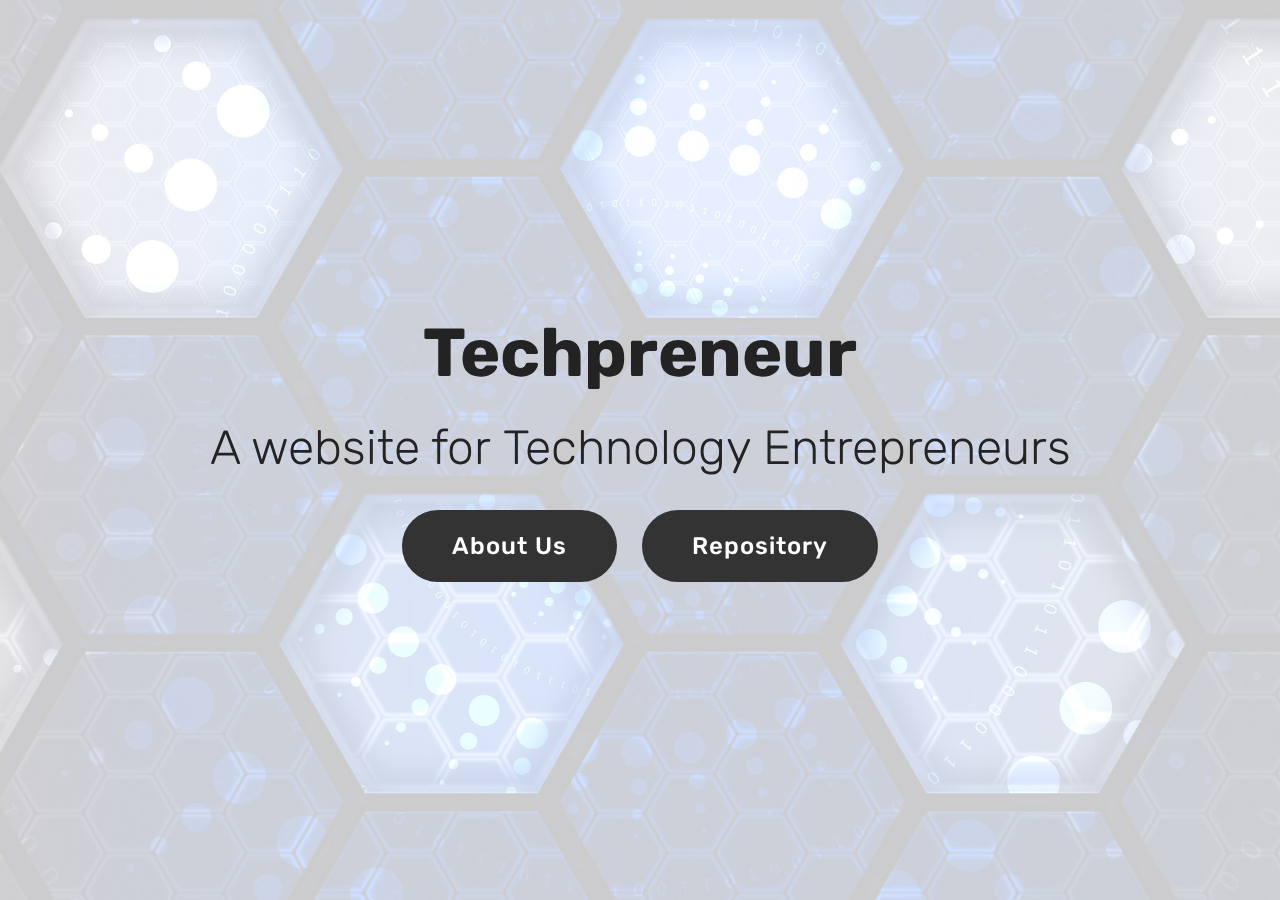
==== index.html @ a07119fc "create github pages" ====
<!DOCTYPE html>
<html >
<head>
  <!-- Site made with Mobirise Website Builder v4.8.7, https://mobirise.com -->
  <meta charset="UTF-8">
  <meta http-equiv="X-UA-Compatible" content="IE=edge">
  <meta name="generator" content="Mobirise v4.8.7, mobirise.com">
  <meta name="viewport" content="width=device-width, initial-scale=1, minimum-scale=1">
  <link rel="shortcut icon" href="assets/images/logo4.png" type="image/x-icon">
  <meta name="description" content="">
  <title>Home</title>
  <link rel="stylesheet" href="assets/web/assets/mobirise-icons/mobirise-icons.css">
  <link rel="stylesheet" href="assets/tether/tether.min.css">
  <link rel="stylesheet" href="assets/bootstrap/css/bootstrap.min.css">
  <link rel="stylesheet" href="assets/bootstrap/css/bootstrap-grid.min.css">
  <link rel="stylesheet" href="assets/bootstrap/css/bootstrap-reboot.min.css">
  <link rel="stylesheet" href="assets/animatecss/animate.min.css">
  <link rel="stylesheet" href="assets/theme/css/style.css">
  <link rel="stylesheet" href="assets/mobirise/css/mbr-additional.css" type="text/css">
  
  
  
</head>
<body>
  <section class="cid-qTkA127IK8 mbr-fullscreen mbr-parallax-background" id="header2-1">

    

    <div class="mbr-overlay" style="opacity: 0.8; background-color: rgb(255, 255, 255);"></div>

    <div class="container align-center">
        <div class="row justify-content-md-center">
            <div class="mbr-white col-md-10">
                <h1 class="mbr-section-title mbr-bold pb-3 mbr-fonts-style display-1">Techpreneur</h1>
                <h3 class="mbr-section-subtitle align-center mbr-light pb-3 mbr-fonts-style display-2">A website for&nbsp;Technology Entrepreneurs</h3>
                
                <div class="mbr-section-btn"><a class="btn btn-md btn-black display-5" href="About Us.html">About Us</a> <a class="btn btn-md btn-black display-5" href="Repository.html#header6-h">Repository</a></div>
            </div>
        </div>
    </div>
    
</section>


  <section class="engine"><a href="https://mobirise.info/z">best website templates</a></section><script src="assets/web/assets/jquery/jquery.min.js"></script>
  <script src="assets/popper/popper.min.js"></script>
  <script src="assets/tether/tether.min.js"></script>
  <script src="assets/bootstrap/js/bootstrap.min.js"></script>
  <script src="assets/smoothscroll/smooth-scroll.js"></script>
  <script src="assets/parallax/jarallax.min.js"></script>
  <script src="assets/viewportchecker/jquery.viewportchecker.js"></script>
  <script src="assets/theme/js/script.js"></script>
  
  
 <div id="scrollToTop" class="scrollToTop mbr-arrow-up"><a style="text-align: center;"><i></i></a></div>
    <input name="animation" type="hidden">
  </body>
</html>
---- assets/web/assets/mobirise-icons/mobirise-icons.css ----
@font-face {
  font-family: 'MobiriseIcons';
  src:  url('mobirise-icons.eot?spat4u');
  src:  url('mobirise-icons.eot?spat4u#iefix') format('embedded-opentype'),
    url('mobirise-icons.ttf?spat4u') format('truetype'),
    url('mobirise-icons.woff?spat4u') format('woff'),
    url('mobirise-icons.svg?spat4u#MobiriseIcons') format('svg');
  font-weight: normal;
  font-style: normal;
}

[class^="mbri-"], [class*=" mbri-"] {
  /* use !important to prevent issues with browser extensions that change fonts */
  font-family: MobiriseIcons !important;
  speak: none;
  font-style: normal;
  font-weight: normal;
  font-variant: normal;
  text-transform: none;
  line-height: 1;

  /* Better Font Rendering =========== */
  -webkit-font-smoothing: antialiased;
  -moz-osx-font-smoothing: grayscale;
}

.mbri-add-submenu:before {
  content: "\e900";
}
.mbri-alert:before {
  content: "\e901";
}
.mbri-align-center:before {
  content: "\e902";
}
.mbri-align-justify:before {
  content: "\e903";
}
.mbri-align-left:before {
  content: "\e904";
}
.mbri-align-right:before {
  content: "\e905";
}
.mbri-android:before {
  content: "\e906";
}
.mbri-apple:before {
  content: "\e907";
}
.mbri-arrow-down:before {
  content: "\e908";
}
.mbri-arrow-next:before {
  content: "\e909";
}
.mbri-arrow-prev:before {
  content: "\e90a";
}
.mbri-arrow-up:before {
  content: "\e90b";
}
.mbri-bold:before {
  content: "\e90c";
}
.mbri-bookmark:before {
  content: "\e90d";
}
.mbri-bootstrap:before {
  content: "\e90e";
}
.mbri-briefcase:before {
  content: "\e90f";
}
.mbri-browse:before {
  content: "\e910";
}
.mbri-bulleted-list:before {
  content: "\e911";
}
.mbri-calendar:before {
  content: "\e912";
}
.mbri-camera:before {
  content: "\e913";
}
.mbri-cart-add:before {
  content: "\e914";
}
.mbri-cart-full:before {
  content: "\e915";
}
.mbri-cash:before {
  content: "\e916";
}
.mbri-change-style:before {
  content: "\e917";
}
.mbri-chat:before {
  content: "\e918";
}
.mbri-clock:before {
  content: "\e919";
}
.mbri-close:before {
  content: "\e91a";
}
.mbri-cloud:before {
  content: "\e91b";
}
.mbri-code:before {
  content: "\e91c";
}
.mbri-contact-form:before {
  content: "\e91d";
}
.mbri-credit-card:before {
  content: "\e91e";
}
.mbri-cursor-click:before {
  content: "\e91f";
}
.mbri-cust-feedback:before {
  content: "\e920";
}
.mbri-database:before {
  content: "\e921";
}
.mbri-delivery:before {
  content: "\e922";
}
.mbri-desktop:before {
  content: "\e923";
}
.mbri-devices:before {
  content: "\e924";
}
.mbri-down:before {
  content: "\e925";
}
.mbri-download:before {
  content: "\e989";
}
.mbri-drag-n-drop:before {
  content: "\e927";
}
.mbri-drag-n-drop2:before {
  content: "\e928";
}
.mbri-edit:before {
  content: "\e929";
}
.mbri-edit2:before {
  content: "\e92a";
}
.mbri-error:before {
  content: "\e92b";
}
.mbri-extension:before {
  content: "\e92c";
}
.mbri-features:before {
  content: "\e92d";
}
.mbri-file:before {
  content: "\e92e";
}
.mbri-flag:before {
  content: "\e92f";
}
.mbri-folder:before {
  content: "\e930";
}
.mbri-gift:before {
  content: "\e931";
}
.mbri-github:before {
  content: "\e932";
}
.mbri-globe:before {
  content: "\e933";
}
.mbri-globe-2:before {
  content: "\e934";
}
.mbri-growing-chart:before {
  content: "\e935";
}
.mbri-hearth:before {
  content: "\e936";
}
.mbri-help:before {
  content: "\e937";
}
.mbri-home:before {
  content: "\e938";
}
.mbri-hot-cup:before {
  content: "\e939";
}
.mbri-idea:before {
  content: "\e93a";
}
.mbri-image-gallery:before {
  content: "\e93b";
}
.mbri-image-slider:before {
  content: "\e93c";
}
.mbri-info:before {
  content: "\e93d";
}
.mbri-italic:before {
  content: "\e93e";
}
.mbri-key:before {
  content: "\e93f";
}
.mbri-laptop:before {
  content: "\e940";
}
.mbri-layers:before {
  content: "\e941";
}
.mbri-left-right:before {
  content: "\e942";
}
.mbri-left:before {
  content: "\e943";
}
.mbri-letter:before {
  content: "\e944";
}
.mbri-like:before {
  content: "\e945";
}
.mbri-link:before {
  content: "\e946";
}
.mbri-lock:before {
  content: "\e947";
}
.mbri-login:before {
  content: "\e948";
}
.mbri-logout:before {
  content: "\e949";
}
.mbri-magic-stick:before {
  content: "\e94a";
}
.mbri-map-pin:before {
  content: "\e94b";
}
.mbri-menu:before {
  content: "\e94c";
}
.mbri-mobile:before {
  content: "\e94d";
}
.mbri-mobile2:before {
  content: "\e94e";
}
.mbri-mobirise:before {
  content: "\e94f";
}
.mbri-more-horizontal:before {
  content: "\e950";
}
.mbri-more-vertical:before {
  content: "\e951";
}
.mbri-music:before {
  content: "\e952";
}
.mbri-new-file:before {
  content: "\e953";
}
.mbri-numbered-list:before {
  content: "\e954";
}
.mbri-opened-folder:before {
  content: "\e955";
}
.mbri-pages:before {
  content: "\e956";
}
.mbri-paper-plane:before {
  content: "\e957";
}
.mbri-paperclip:before {
  content: "\e958";
}
.mbri-photo:before {
  content: "\e959";
}
.mbri-photos:before {
  content: "\e95a";
}
.mbri-pin:before {
  content: "\e95b";
}
.mbri-play:before {
  content: "\e95c";
}
.mbri-plus:before {
  content: "\e95d";
}
.mbri-preview:before {
  content: "\e95e";
}
.mbri-print:before {
  content: "\e95f";
}
.mbri-protect:before {
  content: "\e960";
}
.mbri-question:before {
  content: "\e961";
}
.mbri-quote-left:before {
  content: "\e962";
}
.mbri-quote-right:before {
  content: "\e963";
}
.mbri-refresh:before {
  content: "\e964";
}
.mbri-responsive:before {
  content: "\e965";
}
.mbri-right:before {
  content: "\e966";
}
.mbri-rocket:before {
  content: "\e967";
}
.mbri-sad-face:before {
  content: "\e968";
}
.mbri-sale:before {
  content: "\e969";
}
.mbri-save:before {
  content: "\e96a";
}
.mbri-search:before {
  content: "\e96b";
}
.mbri-setting:before {
  content: "\e96c";
}
.mbri-setting2:before {
  content: "\e96d";
}
.mbri-setting3:before {
  content: "\e96e";
}
.mbri-share:before {
  content: "\e96f";
}
.mbri-shopping-bag:before {
  content: "\e970";
}
.mbri-shopping-basket:before {
  content: "\e971";
}
.mbri-shopping-cart:before {
  content: "\e972";
}
.mbri-sites:before {
  content: "\e973";
}
.mbri-smile-face:before {
  content: "\e974";
}
.mbri-speed:before {
  content: "\e975";
}
.mbri-star:before {
  content: "\e976";
}
.mbri-success:before {
  content: "\e977";
}
.mbri-sun:before {
  content: "\e978";
}
.mbri-sun2:before {
  content: "\e979";
}
.mbri-tablet:before {
  content: "\e97a";
}
.mbri-tablet-vertical:before {
  content: "\e97b";
}
.mbri-target:before {
  content: "\e97c";
}
.mbri-timer:before {
  content: "\e97d";
}
.mbri-to-ftp:before {
  content: "\e97e";
}
.mbri-to-local-drive:before {
  content: "\e97f";
}
.mbri-touch-swipe:before {
  content: "\e980";
}
.mbri-touch:before {
  content: "\e981";
}
.mbri-trash:before {
  content: "\e982";
}
.mbri-underline:before {
  content: "\e983";
}
.mbri-unlink:before {
  content: "\e984";
}
.mbri-unlock:before {
  content: "\e985";
}
.mbri-up-down:before {
  content: "\e986";
}
.mbri-up:before {
  content: "\e987";
}
.mbri-update:before {
  content: "\e988";
}
.mbri-upload:before {
 content: "\e926"; 
}
.mbri-user:before {
  content: "\e98a";
}
.mbri-user2:before {
  content: "\e98b";
}
.mbri-users:before {
  content: "\e98c";
}
.mbri-video:before {
  content: "\e98d";
}
.mbri-video-play:before {
  content: "\e98e";
}
.mbri-watch:before {
  content: "\e98f";
}
.mbri-website-theme:before {
  content: "\e990";
}
.mbri-wifi:before {
  content: "\e991";
}
.mbri-windows:before {
  content: "\e992";
}
.mbri-zoom-out:before {
  content: "\e993";
}
.mbri-redo:before {
  content: "\e994";
}
.mbri-undo:before {
  content: "\e995";
}
---- assets/theme/css/style.css ----
/*!
 * Mobirise v4 theme (https://mobirise.com/)
 * Copyright 2017 Mobirise
 */
section {
  background-color: #eeeeee; }

section,
.container,
.container-fluid {
  position: relative;
  word-wrap: break-word; }

a.mbr-iconfont:hover {
  text-decoration: none; }

.article .lead p, .article .lead ul, .article .lead ol, .article .lead pre, .article .lead blockquote {
  margin-bottom: 0; }

a {
  font-style: normal;
  font-weight: 400;
  cursor: pointer; }
  a, a:hover {
    text-decoration: none; }

figure {
  margin-bottom: 0; }

body {
  color: #232323; }

h1, h2, h3, h4, h5, h6,
.h1, .h2, .h3, .h4, .h5, .h6,
.display-1, .display-2, .display-3, .display-4 {
  line-height: 1;
  word-break: break-word;
  word-wrap: break-word; }

b, strong {
  font-weight: bold; }

blockquote {
  padding: 10px 0 10px 20px;
  position: relative;
  border-left: 2px solid;
  border-color: #ff3366; }

input:-webkit-autofill, input:-webkit-autofill:hover, input:-webkit-autofill:focus, input:-webkit-autofill:active {
  transition-delay: 9999s;
  transition-property: background-color, color; }

textarea[type="hidden"] {
  display: none; }

body {
  position: relative; }

section {
  background-position: 50% 50%;
  background-repeat: no-repeat;
  background-size: cover; }
  section .mbr-background-video,
  section .mbr-background-video-preview {
    position: absolute;
    bottom: 0;
    left: 0;
    right: 0;
    top: 0; }

.hidden {
  visibility: hidden; }

.mbr-z-index20 {
  z-index: 20; }

/*! Base colors */
.mbr-white {
  color: #ffffff; }

.mbr-black {
  color: #000000; }

.mbr-bg-white {
  background-color: #ffffff; }

.mbr-bg-black {
  background-color: #000000; }

/*! Text-aligns */
.align-left {
  text-align: left; }

.align-center {
  text-align: center; }

.align-right {
  text-align: right; }

@media (max-width: 767px) {
  .align-left, .align-center, .align-right, .mbr-section-btn, .mbr-section-title {
    text-align: center; } }
/*! Font-weight  */
.mbr-light {
  font-weight: 300; }

.mbr-regular {
  font-weight: 400; }

.mbr-semibold {
  font-weight: 500; }

.mbr-bold {
  font-weight: 700; }

/*! Media  */
.media-size-item {
  -webkit-flex: 1 1 auto;
  -moz-flex: 1 1 auto;
  -ms-flex: 1 1 auto;
  -o-flex: 1 1 auto;
  flex: 1 1 auto; }

.media-content {
  -webkit-flex-basis: 100%;
  flex-basis: 100%; }

.media-container-row {
  display: -ms-flexbox;
  display: -webkit-flex;
  display: flex;
  -webkit-flex-direction: row;
  -ms-flex-direction: row;
  flex-direction: row;
  -webkit-flex-wrap: wrap;
  -ms-flex-wrap: wrap;
  flex-wrap: wrap;
  -webkit-justify-content: center;
  -ms-flex-pack: center;
  justify-content: center;
  -webkit-align-content: center;
  -ms-flex-line-pack: center;
  align-content: center;
  -webkit-align-items: start;
  -ms-flex-align: start;
  align-items: start; }
  .media-container-row .media-size-item {
    width: 400px; }

.media-container-column {
  display: -ms-flexbox;
  display: -webkit-flex;
  display: flex;
  -webkit-flex-direction: column;
  -ms-flex-direction: column;
  flex-direction: column;
  -webkit-flex-wrap: wrap;
  -ms-flex-wrap: wrap;
  flex-wrap: wrap;
  -webkit-justify-content: center;
  -ms-flex-pack: center;
  justify-content: center;
  -webkit-align-content: center;
  -ms-flex-line-pack: center;
  align-content: center;
  -webkit-align-items: stretch;
  -ms-flex-align: stretch;
  align-items: stretch; }
  .media-container-column > * {
    width: 100%; }

@media (min-width: 992px) {
  .media-container-row {
    -webkit-flex-wrap: nowrap;
    -ms-flex-wrap: nowrap;
    flex-wrap: nowrap; } }
figure {
  overflow: hidden; }

figure[mbr-media-size] {
  transition: width 0.1s; }

.mbr-figure img, .mbr-figure iframe {
  display: block;
  width: 100%; }

.card {
  background-color: transparent;
  border: none; }

.card-img {
  text-align: center;
  flex-shrink: 0;
  -webkit-flex-shrink: 0; }

.media {
  max-width: 100%;
  margin: 0 auto; }

.mbr-figure {
  -ms-flex-item-align: center;
  -ms-grid-row-align: center;
  -webkit-align-self: center;
  align-self: center; }

.media-container > div {
  max-width: 100%; }

.mbr-figure img, .card-img img {
  width: 100%; }

@media (max-width: 991px) {
  .media-size-item {
    width: auto !important; }

  .media {
    width: auto; }

  .mbr-figure {
    width: 100% !important; } }
/*! Buttons */
.mbr-section-btn {
  margin-left: -.25rem;
  margin-right: -.25rem;
  font-size: 0; }

nav .mbr-section-btn {
  margin-left: 0rem;
  margin-right: 0rem; }

/*! Btn icon margin */
.btn .mbr-iconfont, .btn.btn-sm .mbr-iconfont {
  cursor: pointer;
  margin-right: 0.5rem; }

.btn.btn-md .mbr-iconfont, .btn.btn-md .mbr-iconfont {
  margin-right: 0.8rem; }

.mbr-regular {
  font-weight: 400; }

.mbr-semibold {
  font-weight: 500; }

.mbr-bold {
  font-weight: 700; }

[type="submit"] {
  -webkit-appearance: none; }

/*! Full-screen */
.mbr-fullscreen .mbr-overlay {
  min-height: 100vh; }

.mbr-fullscreen {
  display: flex;
  display: -webkit-flex;
  display: -moz-flex;
  display: -ms-flex;
  display: -o-flex;
  align-items: center;
  -webkit-align-items: center;
  min-height: 100vh;
  padding-top: 3rem;
  padding-bottom: 3rem; }

/*! Map */
.map {
  height: 25rem;
  position: relative; }
  .map iframe {
    width: 100%;
    height: 100%; }

/* Form */
.form-asterisk {
  font-family: initial;
  position: absolute;
  top: -2px;
  font-weight: normal; }

/*! Scroll to top arrow */
.mbr-arrow-up {
  bottom: 25px;
  right: 90px;
  position: fixed;
  text-align: right;
  z-index: 5000;
  color: #ffffff;
  font-size: 32px;
  transform: rotate(180deg);
  -webkit-transform: rotate(180deg); }

.mbr-arrow-up a {
  background: rgba(0, 0, 0, 0.2);
  border-radius: 3px;
  color: #fff;
  display: inline-block;
  height: 60px;
  width: 60px;
  outline-style: none !important;
  position: relative;
  text-decoration: none;
  transition: all .3s ease-in-out;
  cursor: pointer;
  text-align: center; }
  .mbr-arrow-up a:hover {
    background-color: rgba(0, 0, 0, 0.4); }
  .mbr-arrow-up a i {
    line-height: 60px; }

.mbr-arrow-up-icon {
  display: block;
  color: #fff; }

.mbr-arrow-up-icon::before {
  content: "\203a";
  display: inline-block;
  font-family: serif;
  font-size: 32px;
  line-height: 1;
  font-style: normal;
  position: relative;
  top: 6px;
  left: -4px;
  -webkit-transform: rotate(-90deg);
  transform: rotate(-90deg); }

/*! Arrow Down */
.mbr-arrow {
  position: absolute;
  bottom: 45px;
  left: 50%;
  width: 60px;
  height: 60px;
  cursor: pointer;
  background-color: rgba(80, 80, 80, 0.5);
  border-radius: 50%;
  -webkit-transform: translateX(-50%);
  transform: translateX(-50%); }
  .mbr-arrow > a {
    display: inline-block;
    text-decoration: none;
    outline-style: none;
    -webkit-animation: arrowdown 1.7s ease-in-out infinite;
    animation: arrowdown 1.7s ease-in-out infinite; }
    .mbr-arrow > a > i {
      position: absolute;
      top: -2px;
      left: 15px;
      font-size: 2rem; }

@keyframes arrowdown {
  0% {
    transform: translateY(0px);
    -webkit-transform: translateY(0px); }
  50% {
    transform: translateY(-5px);
    -webkit-transform: translateY(-5px); }
  100% {
    transform: translateY(0px);
    -webkit-transform: translateY(0px); } }
@-webkit-keyframes arrowdown {
  0% {
    transform: translateY(0px);
    -webkit-transform: translateY(0px); }
  50% {
    transform: translateY(-5px);
    -webkit-transform: translateY(-5px); }
  100% {
    transform: translateY(0px);
    -webkit-transform: translateY(0px); } }
@media (max-width: 500px) {
  .mbr-arrow-up {
    left: 50%;
    right: auto;
    transform: translateX(-50%) rotate(180deg);
    -webkit-transform: translateX(-50%) rotate(180deg); } }
/*Gradients animation*/
@keyframes gradient-animation {
  from {
    background-position: 0% 100%;
    animation-timing-function: ease-in-out; }
  to {
    background-position: 100% 0%;
    animation-timing-function: ease-in-out; } }
@-webkit-keyframes gradient-animation {
  from {
    background-position: 0% 100%;
    animation-timing-function: ease-in-out; }
  to {
    background-position: 100% 0%;
    animation-timing-function: ease-in-out; } }
.bg-gradient {
  background-size: 200% 200%;
  animation: gradient-animation 5s infinite alternate;
  -webkit-animation: gradient-animation 5s infinite alternate; }

.menu .navbar-brand {
  display: -webkit-flex; }
  .menu .navbar-brand span {
    display: flex;
    display: -webkit-flex; }
  .menu .navbar-brand .navbar-caption-wrap {
    display: -webkit-flex; }
  .menu .navbar-brand .navbar-logo img {
    display: -webkit-flex; }
@media (min-width: 768px) and (max-width: 991px) {
  .menu .navbar-toggleable-sm .navbar-nav {
    display: -webkit-box;
    display: -webkit-flex;
    display: -ms-flexbox; } }
@media (min-width: 992px) {
  .menu .navbar-nav.nav-dropdown {
    display: -webkit-flex; }
  .menu .navbar-toggleable-sm .navbar-collapse {
    display: -webkit-flex !important; } }
@media (max-width: 767px) {
  .menu .navbar-collapse {
    overflow-y: auto;
    max-height: 80vh; }
  .menu .dropdown-menu {
    max-height: 60vh;
    overflow-y: auto; } }

.navbar {
  display: -webkit-flex;
  -webkit-flex-wrap: wrap;
  -webkit-align-items: center;
  -webkit-justify-content: space-between; }

.navbar-collapse {
  -webkit-flex-basis: 100%;
  -webkit-flex-grow: 1;
  -webkit-align-items: center; }

.nav-dropdown .link {
  padding: .667em 1.667em !important;
  margin: 0 !important; }

.nav {
  display: -webkit-flex;
  -webkit-flex-wrap: wrap; }

.row {
  display: -webkit-flex;
  -webkit-flex-wrap: wrap; }

.justify-content-center {
  -webkit-justify-content: center; }

.form-inline {
  display: -webkit-flex;
  -webkit-flex-flow: row wrap;
  -webkit-align-items: center; }

.card-wrapper {
  flex: 1;
  -webkit-flex: 1; }

.carousel-control {
  z-index: 10;
  display: -webkit-flex;
  -webkit-align-items: center;
  -webkit-justify-content: center; }

.carousel-controls {
  display: -webkit-flex; }

.media {
  display: -webkit-flex; }

/*# sourceMappingURL=style.css.map */
.engine {
	position: absolute;
	text-indent: -2400px;
	text-align: center;
	padding: 0;
	top: 0;
	left: -2400px;
}
---- assets/mobirise/css/mbr-additional.css ----
@import url(https://fonts.googleapis.com/css?family=Rubik:300,300i,400,400i,500,500i,700,700i,900,900i);





body {
  font-style: normal;
  line-height: 1.5;
}
.mbr-section-title {
  font-style: normal;
  line-height: 1.2;
}
.mbr-section-subtitle {
  line-height: 1.3;
}
.mbr-text {
  font-style: normal;
  line-height: 1.6;
}
.display-1 {
  font-family: 'Rubik', sans-serif;
  font-size: 4.25rem;
}
.display-1 > .mbr-iconfont {
  font-size: 6.8rem;
}
.display-2 {
  font-family: 'Rubik', sans-serif;
  font-size: 3rem;
}
.display-2 > .mbr-iconfont {
  font-size: 4.8rem;
}
.display-4 {
  font-family: 'Rubik', sans-serif;
  font-size: 1rem;
}
.display-4 > .mbr-iconfont {
  font-size: 1.6rem;
}
.display-5 {
  font-family: 'Rubik', sans-serif;
  font-size: 1.5rem;
}
.display-5 > .mbr-iconfont {
  font-size: 2.4rem;
}
.display-7 {
  font-family: 'Rubik', sans-serif;
  font-size: 1rem;
}
.display-7 > .mbr-iconfont {
  font-size: 1.6rem;
}
/* ---- Fluid typography for mobile devices ---- */
/* 1.4 - font scale ratio ( bootstrap == 1.42857 ) */
/* 100vw - current viewport width */
/* (48 - 20)  48 == 48rem == 768px, 20 == 20rem == 320px(minimal supported viewport) */
/* 0.65 - min scale variable, may vary */
@media (max-width: 768px) {
  .display-1 {
    font-size: 3.4rem;
    font-size: calc( 2.1374999999999997rem + (4.25 - 2.1374999999999997) * ((100vw - 20rem) / (48 - 20)));
    line-height: calc( 1.4 * (2.1374999999999997rem + (4.25 - 2.1374999999999997) * ((100vw - 20rem) / (48 - 20))));
  }
  .display-2 {
    font-size: 2.4rem;
    font-size: calc( 1.7rem + (3 - 1.7) * ((100vw - 20rem) / (48 - 20)));
    line-height: calc( 1.4 * (1.7rem + (3 - 1.7) * ((100vw - 20rem) / (48 - 20))));
  }
  .display-4 {
    font-size: 0.8rem;
    font-size: calc( 1rem + (1 - 1) * ((100vw - 20rem) / (48 - 20)));
    line-height: calc( 1.4 * (1rem + (1 - 1) * ((100vw - 20rem) / (48 - 20))));
  }
  .display-5 {
    font-size: 1.2rem;
    font-size: calc( 1.175rem + (1.5 - 1.175) * ((100vw - 20rem) / (48 - 20)));
    line-height: calc( 1.4 * (1.175rem + (1.5 - 1.175) * ((100vw - 20rem) / (48 - 20))));
  }
}
/* Buttons */
.btn {
  font-weight: 500;
  border-width: 2px;
  font-style: normal;
  letter-spacing: 1px;
  margin: .4rem .8rem;
  white-space: normal;
  -webkit-transition: all 0.3s ease-in-out;
  -moz-transition: all 0.3s ease-in-out;
  transition: all 0.3s ease-in-out;
  display: inline-flex;
  align-items: center;
  justify-content: center;
  word-break: break-word;
  -webkit-align-items: center;
  -webkit-justify-content: center;
  display: -webkit-inline-flex;
  padding: 1rem 3rem;
  border-radius: 3px;
}
.btn-sm {
  font-weight: 500;
  letter-spacing: 1px;
  -webkit-transition: all 0.3s ease-in-out;
  -moz-transition: all 0.3s ease-in-out;
  transition: all 0.3s ease-in-out;
  padding: 0.6rem 1.5rem;
  border-radius: 3px;
}
.btn-md {
  font-weight: 500;
  letter-spacing: 1px;
  margin: .4rem .8rem !important;
  -webkit-transition: all 0.3s ease-in-out;
  -moz-transition: all 0.3s ease-in-out;
  transition: all 0.3s ease-in-out;
  padding: 1rem 3rem;
  border-radius: 3px;
}
.btn-lg {
  font-weight: 500;
  letter-spacing: 1px;
  margin: .4rem .8rem !important;
  -webkit-transition: all 0.3s ease-in-out;
  -moz-transition: all 0.3s ease-in-out;
  transition: all 0.3s ease-in-out;
  padding: 1.2rem 3.2rem;
  border-radius: 3px;
}
.bg-primary {
  background-color: #149dcc !important;
}
.bg-success {
  background-color: #f7ed4a !important;
}
.bg-info {
  background-color: #82786e !important;
}
.bg-warning {
  background-color: #879a9f !important;
}
.bg-danger {
  background-color: #b1a374 !important;
}
.btn-primary,
.btn-primary:active {
  background-color: #149dcc !important;
  border-color: #149dcc !important;
  color: #ffffff !important;
}
.btn-primary:hover,
.btn-primary:focus,
.btn-primary.focus,
.btn-primary.active {
  color: #ffffff !important;
  background-color: #0d6786 !important;
  border-color: #0d6786 !important;
}
.btn-primary.disabled,
.btn-primary:disabled {
  color: #ffffff !important;
  background-color: #0d6786 !important;
  border-color: #0d6786 !important;
}
.btn-secondary,
.btn-secondary:active {
  background-color: #ff3366 !important;
  border-color: #ff3366 !important;
  color: #ffffff !important;
}
.btn-secondary:hover,
.btn-secondary:focus,
.btn-secondary.focus,
.btn-secondary.active {
  color: #ffffff !important;
  background-color: #e50039 !important;
  border-color: #e50039 !important;
}
.btn-secondary.disabled,
.btn-secondary:disabled {
  color: #ffffff !important;
  background-color: #e50039 !important;
  border-color: #e50039 !important;
}
.btn-info,
.btn-info:active {
  background-color: #82786e !important;
  border-color: #82786e !important;
  color: #ffffff !important;
}
.btn-info:hover,
.btn-info:focus,
.btn-info.focus,
.btn-info.active {
  color: #ffffff !important;
  background-color: #59524b !important;
  border-color: #59524b !important;
}
.btn-info.disabled,
.btn-info:disabled {
  color: #ffffff !important;
  background-color: #59524b !important;
  border-color: #59524b !important;
}
.btn-success,
.btn-success:active {
  background-color: #f7ed4a !important;
  border-color: #f7ed4a !important;
  color: #3f3c03 !important;
}
.btn-success:hover,
.btn-success:focus,
.btn-success.focus,
.btn-success.active {
  color: #3f3c03 !important;
  background-color: #eadd0a !important;
  border-color: #eadd0a !important;
}
.btn-success.disabled,
.btn-success:disabled {
  color: #3f3c03 !important;
  background-color: #eadd0a !important;
  border-color: #eadd0a !important;
}
.btn-warning,
.btn-warning:active {
  background-color: #879a9f !important;
  border-color: #879a9f !important;
  color: #ffffff !important;
}
.btn-warning:hover,
.btn-warning:focus,
.btn-warning.focus,
.btn-warning.active {
  color: #ffffff !important;
  background-color: #617479 !important;
  border-color: #617479 !important;
}
.btn-warning.disabled,
.btn-warning:disabled {
  color: #ffffff !important;
  background-color: #617479 !important;
  border-color: #617479 !important;
}
.btn-danger,
.btn-danger:active {
  background-color: #b1a374 !important;
  border-color: #b1a374 !important;
  color: #ffffff !important;
}
.btn-danger:hover,
.btn-danger:focus,
.btn-danger.focus,
.btn-danger.active {
  color: #ffffff !important;
  background-color: #8b7d4e !important;
  border-color: #8b7d4e !important;
}
.btn-danger.disabled,
.btn-danger:disabled {
  color: #ffffff !important;
  background-color: #8b7d4e !important;
  border-color: #8b7d4e !important;
}
.btn-white {
  color: #333333 !important;
}
.btn-white,
.btn-white:active {
  background-color: #ffffff !important;
  border-color: #ffffff !important;
  color: #808080 !important;
}
.btn-white:hover,
.btn-white:focus,
.btn-white.focus,
.btn-white.active {
  color: #808080 !important;
  background-color: #d9d9d9 !important;
  border-color: #d9d9d9 !important;
}
.btn-white.disabled,
.btn-white:disabled {
  color: #808080 !important;
  background-color: #d9d9d9 !important;
  border-color: #d9d9d9 !important;
}
.btn-black,
.btn-black:active {
  background-color: #333333 !important;
  border-color: #333333 !important;
  color: #ffffff !important;
}
.btn-black:hover,
.btn-black:focus,
.btn-black.focus,
.btn-black.active {
  color: #ffffff !important;
  background-color: #0d0d0d !important;
  border-color: #0d0d0d !important;
}
.btn-black.disabled,
.btn-black:disabled {
  color: #ffffff !important;
  background-color: #0d0d0d !important;
  border-color: #0d0d0d !important;
}
.btn-primary-outline,
.btn-primary-outline:active {
  background: none;
  border-color: #0b566f;
  color: #0b566f;
}
.btn-primary-outline:hover,
.btn-primary-outline:focus,
.btn-primary-outline.focus,
.btn-primary-outline.active {
  color: #ffffff;
  background-color: #149dcc;
  border-color: #149dcc;
}
.btn-primary-outline.disabled,
.btn-primary-outline:disabled {
  color: #ffffff !important;
  background-color: #149dcc !important;
  border-color: #149dcc !important;
}
.btn-secondary-outline,
.btn-secondary-outline:active {
  background: none;
  border-color: #cc0033;
  color: #cc0033;
}
.btn-secondary-outline:hover,
.btn-secondary-outline:focus,
.btn-secondary-outline.focus,
.btn-secondary-outline.active {
  color: #ffffff;
  background-color: #ff3366;
  border-color: #ff3366;
}
.btn-secondary-outline.disabled,
.btn-secondary-outline:disabled {
  color: #ffffff !important;
  background-color: #ff3366 !important;
  border-color: #ff3366 !important;
}
.btn-info-outline,
.btn-info-outline:active {
  background: none;
  border-color: #4b453f;
  color: #4b453f;
}
.btn-info-outline:hover,
.btn-info-outline:focus,
.btn-info-outline.focus,
.btn-info-outline.active {
  color: #ffffff;
  background-color: #82786e;
  border-color: #82786e;
}
.btn-info-outline.disabled,
.btn-info-outline:disabled {
  color: #ffffff !important;
  background-color: #82786e !important;
  border-color: #82786e !important;
}
.btn-success-outline,
.btn-success-outline:active {
  background: none;
  border-color: #d2c609;
  color: #d2c609;
}
.btn-success-outline:hover,
.btn-success-outline:focus,
.btn-success-outline.focus,
.btn-success-outline.active {
  color: #3f3c03;
  background-color: #f7ed4a;
  border-color: #f7ed4a;
}
.btn-success-outline.disabled,
.btn-success-outline:disabled {
  color: #3f3c03 !important;
  background-color: #f7ed4a !important;
  border-color: #f7ed4a !important;
}
.btn-warning-outline,
.btn-warning-outline:active {
  background: none;
  border-color: #55666b;
  color: #55666b;
}
.btn-warning-outline:hover,
.btn-warning-outline:focus,
.btn-warning-outline.focus,
.btn-warning-outline.active {
  color: #ffffff;
  background-color: #879a9f;
  border-color: #879a9f;
}
.btn-warning-outline.disabled,
.btn-warning-outline:disabled {
  color: #ffffff !important;
  background-color: #879a9f !important;
  border-color: #879a9f !important;
}
.btn-danger-outline,
.btn-danger-outline:active {
  background: none;
  border-color: #7a6e45;
  color: #7a6e45;
}
.btn-danger-outline:hover,
.btn-danger-outline:focus,
.btn-danger-outline.focus,
.btn-danger-outline.active {
  color: #ffffff;
  background-color: #b1a374;
  border-color: #b1a374;
}
.btn-danger-outline.disabled,
.btn-danger-outline:disabled {
  color: #ffffff !important;
  background-color: #b1a374 !important;
  border-color: #b1a374 !important;
}
.btn-black-outline,
.btn-black-outline:active {
  background: none;
  border-color: #000000;
  color: #000000;
}
.btn-black-outline:hover,
.btn-black-outline:focus,
.btn-black-outline.focus,
.btn-black-outline.active {
  color: #ffffff;
  background-color: #333333;
  border-color: #333333;
}
.btn-black-outline.disabled,
.btn-black-outline:disabled {
  color: #ffffff !important;
  background-color: #333333 !important;
  border-color: #333333 !important;
}
.btn-white-outline,
.btn-white-outline:active,
.btn-white-outline.active {
  background: none;
  border-color: #ffffff;
  color: #ffffff;
}
.btn-white-outline:hover,
.btn-white-outline:focus,
.btn-white-outline.focus {
  color: #333333;
  background-color: #ffffff;
  border-color: #ffffff;
}
.text-primary {
  color: #149dcc !important;
}
.text-secondary {
  color: #ff3366 !important;
}
.text-success {
  color: #f7ed4a !important;
}
.text-info {
  color: #82786e !important;
}
.text-warning {
  color: #879a9f !important;
}
.text-danger {
  color: #b1a374 !important;
}
.text-white {
  color: #ffffff !important;
}
.text-black {
  color: #000000 !important;
}
a.text-primary:hover,
a.text-primary:focus {
  color: #0b566f !important;
}
a.text-secondary:hover,
a.text-secondary:focus {
  color: #cc0033 !important;
}
a.text-success:hover,
a.text-success:focus {
  color: #d2c609 !important;
}
a.text-info:hover,
a.text-info:focus {
  color: #4b453f !important;
}
a.text-warning:hover,
a.text-warning:focus {
  color: #55666b !important;
}
a.text-danger:hover,
a.text-danger:focus {
  color: #7a6e45 !important;
}
a.text-white:hover,
a.text-white:focus {
  color: #b3b3b3 !important;
}
a.text-black:hover,
a.text-black:focus {
  color: #4d4d4d !important;
}
.alert-success {
  background-color: #70c770;
}
.alert-info {
  background-color: #82786e;
}
.alert-warning {
  background-color: #879a9f;
}
.alert-danger {
  background-color: #b1a374;
}
.mbr-section-btn a.btn:not(.btn-form) {
  border-radius: 100px;
}
.mbr-section-btn a.btn:not(.btn-form):hover,
.mbr-section-btn a.btn:not(.btn-form):focus {
  box-shadow: none !important;
}
.mbr-section-btn a.btn:not(.btn-form):hover,
.mbr-section-btn a.btn:not(.btn-form):focus {
  box-shadow: 0 10px 40px 0 rgba(0, 0, 0, 0.2) !important;
  -webkit-box-shadow: 0 10px 40px 0 rgba(0, 0, 0, 0.2) !important;
}
.mbr-gallery-filter li a {
  border-radius: 100px !important;
}
.mbr-gallery-filter li.active .btn {
  background-color: #149dcc;
  border-color: #149dcc;
  color: #ffffff;
}
.mbr-gallery-filter li.active .btn:focus {
  box-shadow: none;
}
.nav-tabs .nav-link {
  border-radius: 100px !important;
}
.btn-form {
  border-radius: 0;
}
.btn-form:hover {
  cursor: pointer;
}
a,
a:hover {
  color: #149dcc;
}
.mbr-plan-header.bg-primary .mbr-plan-subtitle,
.mbr-plan-header.bg-primary .mbr-plan-price-desc {
  color: #b4e6f8;
}
.mbr-plan-header.bg-success .mbr-plan-subtitle,
.mbr-plan-header.bg-success .mbr-plan-price-desc {
  color: #ffffff;
}
.mbr-plan-header.bg-info .mbr-plan-subtitle,
.mbr-plan-header.bg-info .mbr-plan-price-desc {
  color: #beb8b2;
}
.mbr-plan-header.bg-warning .mbr-plan-subtitle,
.mbr-plan-header.bg-warning .mbr-plan-price-desc {
  color: #ced6d8;
}
.mbr-plan-header.bg-danger .mbr-plan-subtitle,
.mbr-plan-header.bg-danger .mbr-plan-price-desc {
  color: #dfd9c6;
}
/* Scroll to top button*/
#scrollToTop a {
  border-radius: 100px;
}
#scrollToTop a i:before {
  content: '';
  position: absolute;
  height: 40%;
  top: 25%;
  background: #fff;
  width: 2px;
  left: calc(50% - 1px);
}
#scrollToTop a i:after {
  content: '';
  position: absolute;
  display: block;
  border-top: 2px solid #fff;
  border-right: 2px solid #fff;
  width: 40%;
  height: 40%;
  left: 30%;
  bottom: 30%;
  transform: rotate(135deg);
  -webkit-transform: rotate(135deg);
}
/* Others*/
.note-check a[data-value=Rubik] {
  font-style: normal;
}
.mbr-arrow a {
  color: #ffffff;
}
@media (max-width: 767px) {
  .mbr-arrow {
    display: none;
  }
}
.form-control-label {
  position: relative;
  cursor: pointer;
  margin-bottom: .357em;
  padding: 0;
}
.alert {
  color: #ffffff;
  border-radius: 0;
  border: 0;
  font-size: .875rem;
  line-height: 1.5;
  margin-bottom: 1.875rem;
  padding: 1.25rem;
  position: relative;
}
.alert.alert-form::after {
  background-color: inherit;
  bottom: -7px;
  content: "";
  display: block;
  height: 14px;
  left: 50%;
  margin-left: -7px;
  position: absolute;
  transform: rotate(45deg);
  width: 14px;
  -webkit-transform: rotate(45deg);
}
.form-control {
  background-color: #f5f5f5;
  box-shadow: none;
  color: #565656;
  font-family: 'Rubik', sans-serif;
  font-size: 1rem;
  line-height: 1.43;
  min-height: 3.5em;
  padding: 1.07em .5em;
}
.form-control > .mbr-iconfont {
  font-size: 1.6rem;
}
.form-control,
.form-control:focus {
  border: 1px solid #e8e8e8;
}
.form-active .form-control:invalid {
  border-color: red;
}
.mbr-overlay {
  background-color: #000;
  bottom: 0;
  left: 0;
  opacity: .5;
  position: absolute;
  right: 0;
  top: 0;
  z-index: 0;
}
blockquote {
  font-style: italic;
  padding: 10px 0 10px 20px;
  font-size: 1.09rem;
  position: relative;
  border-color: #149dcc;
  border-width: 3px;
}
ul,
ol,
pre,
blockquote {
  margin-bottom: 2.3125rem;
}
pre {
  background: #f4f4f4;
  padding: 10px 24px;
  white-space: pre-wrap;
}
.inactive {
  -webkit-user-select: none;
  -moz-user-select: none;
  -ms-user-select: none;
  user-select: none;
  pointer-events: none;
  -webkit-user-drag: none;
  user-drag: none;
}
.mbr-section__comments .row {
  justify-content: center;
  -webkit-justify-content: center;
}
/* Forms */
.mbr-form .btn {
  margin: .4rem 0;
}
.mbr-form .input-group-btn a.btn {
  border-radius: 100px !important;
}
.mbr-form .input-group-btn a.btn:hover {
  box-shadow: 0 10px 40px 0 rgba(0, 0, 0, 0.2);
}
.mbr-form .input-group-btn button[type="submit"] {
  border-radius: 100px !important;
  padding: 1rem 3rem;
}
.mbr-form .input-group-btn button[type="submit"]:hover {
  box-shadow: 0 10px 40px 0 rgba(0, 0, 0, 0.2);
}
.form2 .form-control {
  border-top-left-radius: 100px;
  border-bottom-left-radius: 100px;
}
.form2 .input-group-btn a.btn {
  border-top-left-radius: 0 !important;
  border-bottom-left-radius: 0 !important;
}
.form2 .input-group-btn button[type="submit"] {
  border-top-left-radius: 0 !important;
  border-bottom-left-radius: 0 !important;
}
.form3 input[type="email"] {
  border-radius: 100px !important;
}
@media (max-width: 349px) {
  .form2 input[type="email"] {
    border-radius: 100px !important;
  }
  .form2 .input-group-btn a.btn {
    border-radius: 100px !important;
  }
  .form2 .input-group-btn button[type="submit"] {
    border-radius: 100px !important;
  }
}
@media (max-width: 767px) {
  .btn {
    font-size: .75rem !important;
  }
  .btn .mbr-iconfont {
    font-size: 1rem !important;
  }
}
/* Social block */
.btn-social {
  font-size: 20px;
  border-radius: 50%;
  padding: 0;
  width: 44px;
  height: 44px;
  line-height: 44px;
  text-align: center;
  position: relative;
  border: 2px solid #c0a375;
  border-color: #149dcc;
  color: #232323;
  cursor: pointer;
}
.btn-social i {
  top: 0;
  line-height: 44px;
  width: 44px;
}
.btn-social:hover {
  color: #fff;
  background: #149dcc;
}
.btn-social + .btn {
  margin-left: .1rem;
}
/* Footer */
.mbr-footer-content li::before,
.mbr-footer .mbr-contacts li::before {
  background: #149dcc;
}
.mbr-footer-content li a:hover,
.mbr-footer .mbr-contacts li a:hover {
  color: #149dcc;
}
.footer3 input[type="email"],
.footer4 input[type="email"] {
  border-radius: 100px !important;
}
.footer3 .input-group-btn a.btn,
.footer4 .input-group-btn a.btn {
  border-radius: 100px !important;
}
.footer3 .input-group-btn button[type="submit"],
.footer4 .input-group-btn button[type="submit"] {
  border-radius: 100px !important;
}
/* Headers*/
.header13 .form-inline input[type="email"],
.header14 .form-inline input[type="email"] {
  border-radius: 100px;
}
.header13 .form-inline input[type="text"],
.header14 .form-inline input[type="text"] {
  border-radius: 100px;
}
.header13 .form-inline input[type="tel"],
.header14 .form-inline input[type="tel"] {
  border-radius: 100px;
}
.header13 .form-inline a.btn,
.header14 .form-inline a.btn {
  border-radius: 100px;
}
.header13 .form-inline button,
.header14 .form-inline button {
  border-radius: 100px !important;
}
.offset-1 {
  margin-left: 8.33333%;
}
.offset-2 {
  margin-left: 16.66667%;
}
.offset-3 {
  margin-left: 25%;
}
.offset-4 {
  margin-left: 33.33333%;
}
.offset-5 {
  margin-left: 41.66667%;
}
.offset-6 {
  margin-left: 50%;
}
.offset-7 {
  margin-left: 58.33333%;
}
.offset-8 {
  margin-left: 66.66667%;
}
.offset-9 {
  margin-left: 75%;
}
.offset-10 {
  margin-left: 83.33333%;
}
.offset-11 {
  margin-left: 91.66667%;
}
@media (min-width: 576px) {
  .offset-sm-0 {
    margin-left: 0%;
  }
  .offset-sm-1 {
    margin-left: 8.33333%;
  }
  .offset-sm-2 {
    margin-left: 16.66667%;
  }
  .offset-sm-3 {
    margin-left: 25%;
  }
  .offset-sm-4 {
    margin-left: 33.33333%;
  }
  .offset-sm-5 {
    margin-left: 41.66667%;
  }
  .offset-sm-6 {
    margin-left: 50%;
  }
  .offset-sm-7 {
    margin-left: 58.33333%;
  }
  .offset-sm-8 {
    margin-left: 66.66667%;
  }
  .offset-sm-9 {
    margin-left: 75%;
  }
  .offset-sm-10 {
    margin-left: 83.33333%;
  }
  .offset-sm-11 {
    margin-left: 91.66667%;
  }
}
@media (min-width: 768px) {
  .offset-md-0 {
    margin-left: 0%;
  }
  .offset-md-1 {
    margin-left: 8.33333%;
  }
  .offset-md-2 {
    margin-left: 16.66667%;
  }
  .offset-md-3 {
    margin-left: 25%;
  }
  .offset-md-4 {
    margin-left: 33.33333%;
  }
  .offset-md-5 {
    margin-left: 41.66667%;
  }
  .offset-md-6 {
    margin-left: 50%;
  }
  .offset-md-7 {
    margin-left: 58.33333%;
  }
  .offset-md-8 {
    margin-left: 66.66667%;
  }
  .offset-md-9 {
    margin-left: 75%;
  }
  .offset-md-10 {
    margin-left: 83.33333%;
  }
  .offset-md-11 {
    margin-left: 91.66667%;
  }
}
@media (min-width: 992px) {
  .offset-lg-0 {
    margin-left: 0%;
  }
  .offset-lg-1 {
    margin-left: 8.33333%;
  }
  .offset-lg-2 {
    margin-left: 16.66667%;
  }
  .offset-lg-3 {
    margin-left: 25%;
  }
  .offset-lg-4 {
    margin-left: 33.33333%;
  }
  .offset-lg-5 {
    margin-left: 41.66667%;
  }
  .offset-lg-6 {
    margin-left: 50%;
  }
  .offset-lg-7 {
    margin-left: 58.33333%;
  }
  .offset-lg-8 {
    margin-left: 66.66667%;
  }
  .offset-lg-9 {
    margin-left: 75%;
  }
  .offset-lg-10 {
    margin-left: 83.33333%;
  }
  .offset-lg-11 {
    margin-left: 91.66667%;
  }
}
@media (min-width: 1200px) {
  .offset-xl-0 {
    margin-left: 0%;
  }
  .offset-xl-1 {
    margin-left: 8.33333%;
  }
  .offset-xl-2 {
    margin-left: 16.66667%;
  }
  .offset-xl-3 {
    margin-left: 25%;
  }
  .offset-xl-4 {
    margin-left: 33.33333%;
  }
  .offset-xl-5 {
    margin-left: 41.66667%;
  }
  .offset-xl-6 {
    margin-left: 50%;
  }
  .offset-xl-7 {
    margin-left: 58.33333%;
  }
  .offset-xl-8 {
    margin-left: 66.66667%;
  }
  .offset-xl-9 {
    margin-left: 75%;
  }
  .offset-xl-10 {
    margin-left: 83.33333%;
  }
  .offset-xl-11 {
    margin-left: 91.66667%;
  }
}
.navbar-toggler {
  -webkit-align-self: flex-start;
  -ms-flex-item-align: start;
  align-self: flex-start;
  padding: 0.25rem 0.75rem;
  font-size: 1.25rem;
  line-height: 1;
  background: transparent;
  border: 1px solid transparent;
  -webkit-border-radius: 0.25rem;
  border-radius: 0.25rem;
}
.navbar-toggler:focus,
.navbar-toggler:hover {
  text-decoration: none;
}
.navbar-toggler-icon {
  display: inline-block;
  width: 1.5em;
  height: 1.5em;
  vertical-align: middle;
  content: "";
  background: no-repeat center center;
  -webkit-background-size: 100% 100%;
  -o-background-size: 100% 100%;
  background-size: 100% 100%;
}
.navbar-toggler-left {
  position: absolute;
  left: 1rem;
}
.navbar-toggler-right {
  position: absolute;
  right: 1rem;
}
@media (max-width: 575px) {
  .navbar-toggleable .navbar-nav .dropdown-menu {
    position: static;
    float: none;
  }
  .navbar-toggleable > .container {
    padding-right: 0;
    padding-left: 0;
  }
}
@media (min-width: 576px) {
  .navbar-toggleable {
    -webkit-box-orient: horizontal;
    -webkit-box-direction: normal;
    -webkit-flex-direction: row;
    -ms-flex-direction: row;
    flex-direction: row;
    -webkit-flex-wrap: nowrap;
    -ms-flex-wrap: nowrap;
    flex-wrap: nowrap;
    -webkit-box-align: center;
    -webkit-align-items: center;
    -ms-flex-align: center;
    align-items: center;
  }
  .navbar-toggleable .navbar-nav {
    -webkit-box-orient: horizontal;
    -webkit-box-direction: normal;
    -webkit-flex-direction: row;
    -ms-flex-direction: row;
    flex-direction: row;
  }
  .navbar-toggleable .navbar-nav .nav-link {
    padding-right: .5rem;
    padding-left: .5rem;
  }
  .navbar-toggleable > .container {
    display: -webkit-box;
    display: -webkit-flex;
    display: -ms-flexbox;
    display: flex;
    -webkit-flex-wrap: nowrap;
    -ms-flex-wrap: nowrap;
    flex-wrap: nowrap;
    -webkit-box-align: center;
    -webkit-align-items: center;
    -ms-flex-align: center;
    align-items: center;
  }
  .navbar-toggleable .navbar-collapse {
    display: -webkit-box !important;
    display: -webkit-flex !important;
    display: -ms-flexbox !important;
    display: flex !important;
    width: 100%;
  }
  .navbar-toggleable .navbar-toggler {
    display: none;
  }
}
@media (max-width: 767px) {
  .navbar-toggleable-sm .navbar-nav .dropdown-menu {
    position: static;
    float: none;
  }
  .navbar-toggleable-sm > .container {
    padding-right: 0;
    padding-left: 0;
  }
}
@media (min-width: 768px) {
  .navbar-toggleable-sm {
    -webkit-box-orient: horizontal;
    -webkit-box-direction: normal;
    -webkit-flex-direction: row;
    -ms-flex-direction: row;
    flex-direction: row;
    -webkit-flex-wrap: nowrap;
    -ms-flex-wrap: nowrap;
    flex-wrap: nowrap;
    -webkit-box-align: center;
    -webkit-align-items: center;
    -ms-flex-align: center;
    align-items: center;
  }
  .navbar-toggleable-sm .navbar-nav {
    -webkit-box-orient: horizontal;
    -webkit-box-direction: normal;
    -webkit-flex-direction: row;
    -ms-flex-direction: row;
    flex-direction: row;
  }
  .navbar-toggleable-sm .navbar-nav .nav-link {
    padding-right: .5rem;
    padding-left: .5rem;
  }
  .navbar-toggleable-sm > .container {
    display: -webkit-box;
    display: -webkit-flex;
    display: -ms-flexbox;
    display: flex;
    -webkit-flex-wrap: nowrap;
    -ms-flex-wrap: nowrap;
    flex-wrap: nowrap;
    -webkit-box-align: center;
    -webkit-align-items: center;
    -ms-flex-align: center;
    align-items: center;
  }
  .navbar-toggleable-sm .navbar-collapse {
    display: none;
    width: 100%;
  }
  .navbar-toggleable-sm .navbar-toggler {
    display: none;
  }
}
@media (max-width: 991px) {
  .navbar-toggleable-md .navbar-nav .dropdown-menu {
    position: static;
    float: none;
  }
  .navbar-toggleable-md > .container {
    padding-right: 0;
    padding-left: 0;
  }
}
@media (min-width: 992px) {
  .navbar-toggleable-md {
    -webkit-box-orient: horizontal;
    -webkit-box-direction: normal;
    -webkit-flex-direction: row;
    -ms-flex-direction: row;
    flex-direction: row;
    -webkit-flex-wrap: nowrap;
    -ms-flex-wrap: nowrap;
    flex-wrap: nowrap;
    -webkit-box-align: center;
    -webkit-align-items: center;
    -ms-flex-align: center;
    align-items: center;
  }
  .navbar-toggleable-md .navbar-nav {
    -webkit-box-orient: horizontal;
    -webkit-box-direction: normal;
    -webkit-flex-direction: row;
    -ms-flex-direction: row;
    flex-direction: row;
  }
  .navbar-toggleable-md .navbar-nav .nav-link {
    padding-right: .5rem;
    padding-left: .5rem;
  }
  .navbar-toggleable-md > .container {
    display: -webkit-box;
    display: -webkit-flex;
    display: -ms-flexbox;
    display: flex;
    -webkit-flex-wrap: nowrap;
    -ms-flex-wrap: nowrap;
    flex-wrap: nowrap;
    -webkit-box-align: center;
    -webkit-align-items: center;
    -ms-flex-align: center;
    align-items: center;
  }
  .navbar-toggleable-md .navbar-collapse {
    display: -webkit-box !important;
    display: -webkit-flex !important;
    display: -ms-flexbox !important;
    display: flex !important;
    width: 100%;
  }
  .navbar-toggleable-md .navbar-toggler {
    display: none;
  }
}
@media (max-width: 1199px) {
  .navbar-toggleable-lg .navbar-nav .dropdown-menu {
    position: static;
    float: none;
  }
  .navbar-toggleable-lg > .container {
    padding-right: 0;
    padding-left: 0;
  }
}
@media (min-width: 1200px) {
  .navbar-toggleable-lg {
    -webkit-box-orient: horizontal;
    -webkit-box-direction: normal;
    -webkit-flex-direction: row;
    -ms-flex-direction: row;
    flex-direction: row;
    -webkit-flex-wrap: nowrap;
    -ms-flex-wrap: nowrap;
    flex-wrap: nowrap;
    -webkit-box-align: center;
    -webkit-align-items: center;
    -ms-flex-align: center;
    align-items: center;
  }
  .navbar-toggleable-lg .navbar-nav {
    -webkit-box-orient: horizontal;
    -webkit-box-direction: normal;
    -webkit-flex-direction: row;
    -ms-flex-direction: row;
    flex-direction: row;
  }
  .navbar-toggleable-lg .navbar-nav .nav-link {
    padding-right: .5rem;
    padding-left: .5rem;
  }
  .navbar-toggleable-lg > .container {
    display: -webkit-box;
    display: -webkit-flex;
    display: -ms-flexbox;
    display: flex;
    -webkit-flex-wrap: nowrap;
    -ms-flex-wrap: nowrap;
    flex-wrap: nowrap;
    -webkit-box-align: center;
    -webkit-align-items: center;
    -ms-flex-align: center;
    align-items: center;
  }
  .navbar-toggleable-lg .navbar-collapse {
    display: -webkit-box !important;
    display: -webkit-flex !important;
    display: -ms-flexbox !important;
    display: flex !important;
    width: 100%;
  }
  .navbar-toggleable-lg .navbar-toggler {
    display: none;
  }
}
.navbar-toggleable-xl {
  -webkit-box-orient: horizontal;
  -webkit-box-direction: normal;
  -webkit-flex-direction: row;
  -ms-flex-direction: row;
  flex-direction: row;
  -webkit-flex-wrap: nowrap;
  -ms-flex-wrap: nowrap;
  flex-wrap: nowrap;
  -webkit-box-align: center;
  -webkit-align-items: center;
  -ms-flex-align: center;
  align-items: center;
}
.navbar-toggleable-xl .navbar-nav .dropdown-menu {
  position: static;
  float: none;
}
.navbar-toggleable-xl > .container {
  padding-right: 0;
  padding-left: 0;
}
.navbar-toggleable-xl .navbar-nav {
  -webkit-box-orient: horizontal;
  -webkit-box-direction: normal;
  -webkit-flex-direction: row;
  -ms-flex-direction: row;
  flex-direction: row;
}
.navbar-toggleable-xl .navbar-nav .nav-link {
  padding-right: .5rem;
  padding-left: .5rem;
}
.navbar-toggleable-xl > .container {
  display: -webkit-box;
  display: -webkit-flex;
  display: -ms-flexbox;
  display: flex;
  -webkit-flex-wrap: nowrap;
  -ms-flex-wrap: nowrap;
  flex-wrap: nowrap;
  -webkit-box-align: center;
  -webkit-align-items: center;
  -ms-flex-align: center;
  align-items: center;
}
.navbar-toggleable-xl .navbar-collapse {
  display: -webkit-box !important;
  display: -webkit-flex !important;
  display: -ms-flexbox !important;
  display: flex !important;
  width: 100%;
}
.navbar-toggleable-xl .navbar-toggler {
  display: none;
}
.card-img {
  width: auto;
}
.menu .navbar.collapsed:not(.beta-menu) {
  flex-direction: column;
  -webkit-flex-direction: column;
}
.carousel-item.active,
.carousel-item-next,
.carousel-item-prev {
  display: -webkit-box;
  display: -webkit-flex;
  display: -ms-flexbox;
  display: flex;
}
.note-air-layout .dropup .dropdown-menu,
.note-air-layout .navbar-fixed-bottom .dropdown .dropdown-menu {
  bottom: initial !important;
}
html,
body {
  height: auto;
  min-height: 100vh;
}
.dropup .dropdown-toggle::after {
  display: none;
}
.cid-qTkA127IK8 {
  background-image: url("../../../assets/images/mbr-1920x1152.jpg");
}
.cid-qTkA127IK8 .mbr-text,
.cid-qTkA127IK8 .mbr-section-btn {
  color: #073b4c;
}
.cid-qTkA127IK8 H1 {
  color: #232323;
}
.cid-qTkA127IK8 H3 {
  color: #232323;
}
.cid-r9mv5cd0aw .navbar {
  padding: .5rem 0;
  background: #333333;
  transition: none;
  min-height: 77px;
}
.cid-r9mv5cd0aw .navbar-dropdown.bg-color.transparent.opened {
  background: #333333;
}
.cid-r9mv5cd0aw a {
  font-style: normal;
}
.cid-r9mv5cd0aw .nav-item span {
  padding-right: 0.4em;
  line-height: 0.5em;
  vertical-align: text-bottom;
  position: relative;
  text-decoration: none;
}
.cid-r9mv5cd0aw .nav-item a {
  display: -webkit-flex;
  align-items: center;
  justify-content: center;
  padding: 0.7rem 0 !important;
  margin: 0rem .65rem !important;
  -webkit-align-items: center;
  -webkit-justify-content: center;
}
.cid-r9mv5cd0aw .nav-item:focus,
.cid-r9mv5cd0aw .nav-link:focus {
  outline: none;
}
.cid-r9mv5cd0aw .btn {
  padding: 0.4rem 1.5rem;
  display: -webkit-inline-flex;
  align-items: center;
  -webkit-align-items: center;
}
.cid-r9mv5cd0aw .btn .mbr-iconfont {
  font-size: 1.6rem;
}
.cid-r9mv5cd0aw .menu-logo {
  margin-right: auto;
}
.cid-r9mv5cd0aw .menu-logo .navbar-brand {
  display: -webkit-flex;
  margin-left: 5rem;
  padding: 0;
  transition: padding .2s;
  min-height: 3.8rem;
  align-items: center;
  -webkit-align-items: center;
}
.cid-r9mv5cd0aw .menu-logo .navbar-brand .navbar-caption-wrap {
  display: -webkit-flex;
  -webkit-align-items: center;
  align-items: center;
  word-break: break-word;
  min-width: 7rem;
  margin: .3rem 0;
}
.cid-r9mv5cd0aw .menu-logo .navbar-brand .navbar-caption-wrap .navbar-caption {
  line-height: 1.2rem !important;
  padding-right: 2rem;
}
.cid-r9mv5cd0aw .menu-logo .navbar-brand .navbar-logo {
  font-size: 4rem;
  transition: font-size 0.25s;
}
.cid-r9mv5cd0aw .menu-logo .navbar-brand .navbar-logo img {
  display: -webkit-flex;
}
.cid-r9mv5cd0aw .menu-logo .navbar-brand .navbar-logo .mbr-iconfont {
  transition: font-size 0.25s;
}
.cid-r9mv5cd0aw .navbar-toggleable-sm .navbar-collapse {
  justify-content: flex-end;
  -webkit-justify-content: flex-end;
  padding-right: 5rem;
  width: auto;
}
.cid-r9mv5cd0aw .navbar-toggleable-sm .navbar-collapse .navbar-nav {
  flex-wrap: wrap;
  -webkit-flex-wrap: wrap;
  padding-left: 0;
}
.cid-r9mv5cd0aw .navbar-toggleable-sm .navbar-collapse .navbar-nav .nav-item {
  -webkit-align-self: center;
  align-self: center;
}
.cid-r9mv5cd0aw .navbar-toggleable-sm .navbar-collapse .navbar-buttons {
  padding-left: 0;
  padding-bottom: 0;
}
.cid-r9mv5cd0aw .dropdown .dropdown-menu {
  background: #333333;
  display: none;
  position: absolute;
  min-width: 5rem;
  padding-top: 1.4rem;
  padding-bottom: 1.4rem;
  text-align: left;
}
.cid-r9mv5cd0aw .dropdown .dropdown-menu .dropdown-item {
  width: auto;
  padding: 0.235em 1.5385em 0.235em 1.5385em !important;
}
.cid-r9mv5cd0aw .dropdown .dropdown-menu .dropdown-item::after {
  right: 0.5rem;
}
.cid-r9mv5cd0aw .dropdown .dropdown-menu .dropdown-submenu {
  margin: 0;
}
.cid-r9mv5cd0aw .dropdown.open > .dropdown-menu {
  display: block;
}
.cid-r9mv5cd0aw .navbar-toggleable-sm.opened:after {
  position: absolute;
  width: 100vw;
  height: 100vh;
  content: '';
  background-color: rgba(0, 0, 0, 0.1);
  left: 0;
  bottom: 0;
  transform: translateY(100%);
  -webkit-transform: translateY(100%);
  z-index: 1000;
}
.cid-r9mv5cd0aw .navbar.navbar-short {
  min-height: 60px;
  transition: all .2s;
}
.cid-r9mv5cd0aw .navbar.navbar-short .navbar-toggler-right {
  top: 20px;
}
.cid-r9mv5cd0aw .navbar.navbar-short .navbar-logo a {
  font-size: 2.5rem !important;
  line-height: 2.5rem;
  transition: font-size 0.25s;
}
.cid-r9mv5cd0aw .navbar.navbar-short .navbar-logo a .mbr-iconfont {
  font-size: 2.5rem !important;
}
.cid-r9mv5cd0aw .navbar.navbar-short .navbar-logo a img {
  height: 3rem !important;
}
.cid-r9mv5cd0aw .navbar.navbar-short .navbar-brand {
  min-height: 3rem;
}
.cid-r9mv5cd0aw button.navbar-toggler {
  width: 31px;
  height: 18px;
  cursor: pointer;
  transition: all .2s;
  top: 1.5rem;
  right: 1rem;
}
.cid-r9mv5cd0aw button.navbar-toggler:focus {
  outline: none;
}
.cid-r9mv5cd0aw button.navbar-toggler .hamburger span {
  position: absolute;
  right: 0;
  width: 30px;
  height: 2px;
  border-right: 5px;
  background-color: #ffffff;
}
.cid-r9mv5cd0aw button.navbar-toggler .hamburger span:nth-child(1) {
  top: 0;
  transition: all .2s;
}
.cid-r9mv5cd0aw button.navbar-toggler .hamburger span:nth-child(2) {
  top: 8px;
  transition: all .15s;
}
.cid-r9mv5cd0aw button.navbar-toggler .hamburger span:nth-child(3) {
  top: 8px;
  transition: all .15s;
}
.cid-r9mv5cd0aw button.navbar-toggler .hamburger span:nth-child(4) {
  top: 16px;
  transition: all .2s;
}
.cid-r9mv5cd0aw nav.opened .hamburger span:nth-child(1) {
  top: 8px;
  width: 0;
  opacity: 0;
  right: 50%;
  transition: all .2s;
}
.cid-r9mv5cd0aw nav.opened .hamburger span:nth-child(2) {
  -webkit-transform: rotate(45deg);
  transform: rotate(45deg);
  transition: all .25s;
}
.cid-r9mv5cd0aw nav.opened .hamburger span:nth-child(3) {
  -webkit-transform: rotate(-45deg);
  transform: rotate(-45deg);
  transition: all .25s;
}
.cid-r9mv5cd0aw nav.opened .hamburger span:nth-child(4) {
  top: 8px;
  width: 0;
  opacity: 0;
  right: 50%;
  transition: all .2s;
}
.cid-r9mv5cd0aw .collapsed.navbar-expand {
  flex-direction: column;
  -webkit-flex-direction: column;
}
.cid-r9mv5cd0aw .collapsed .btn {
  display: -webkit-flex;
}
.cid-r9mv5cd0aw .collapsed .navbar-collapse {
  display: none !important;
  padding-right: 0 !important;
}
.cid-r9mv5cd0aw .collapsed .navbar-collapse.collapsing,
.cid-r9mv5cd0aw .collapsed .navbar-collapse.show {
  display: block !important;
}
.cid-r9mv5cd0aw .collapsed .navbar-collapse.collapsing .navbar-nav,
.cid-r9mv5cd0aw .collapsed .navbar-collapse.show .navbar-nav {
  display: block;
  text-align: center;
}
.cid-r9mv5cd0aw .collapsed .navbar-collapse.collapsing .navbar-nav .nav-item,
.cid-r9mv5cd0aw .collapsed .navbar-collapse.show .navbar-nav .nav-item {
  clear: both;
}
.cid-r9mv5cd0aw .collapsed .navbar-collapse.collapsing .navbar-nav .nav-item:last-child,
.cid-r9mv5cd0aw .collapsed .navbar-collapse.show .navbar-nav .nav-item:last-child {
  margin-bottom: 1rem;
}
.cid-r9mv5cd0aw .collapsed .navbar-collapse.collapsing .navbar-buttons,
.cid-r9mv5cd0aw .collapsed .navbar-collapse.show .navbar-buttons {
  text-align: center;
}
.cid-r9mv5cd0aw .collapsed .navbar-collapse.collapsing .navbar-buttons:last-child,
.cid-r9mv5cd0aw .collapsed .navbar-collapse.show .navbar-buttons:last-child {
  margin-bottom: 1rem;
}
.cid-r9mv5cd0aw .collapsed button.navbar-toggler {
  display: block;
}
.cid-r9mv5cd0aw .collapsed .navbar-brand {
  margin-left: 1rem !important;
}
.cid-r9mv5cd0aw .collapsed .navbar-toggleable-sm {
  flex-direction: column;
  -webkit-flex-direction: column;
}
.cid-r9mv5cd0aw .collapsed .dropdown .dropdown-menu {
  width: 100%;
  text-align: center;
  position: relative;
  opacity: 0;
  display: block;
  height: 0;
  visibility: hidden;
  padding: 0;
  transition-duration: .5s;
  transition-property: opacity,padding,height;
}
.cid-r9mv5cd0aw .collapsed .dropdown.open > .dropdown-menu {
  position: relative;
  opacity: 1;
  height: auto;
  padding: 1.4rem 0;
  visibility: visible;
}
.cid-r9mv5cd0aw .collapsed .dropdown .dropdown-submenu {
  left: 0;
  text-align: center;
  width: 100%;
}
.cid-r9mv5cd0aw .collapsed .dropdown .dropdown-toggle[data-toggle="dropdown-submenu"]::after {
  margin-top: 0;
  position: inherit;
  right: 0;
  top: 50%;
  display: inline-block;
  width: 0;
  height: 0;
  margin-left: .3em;
  vertical-align: middle;
  content: "";
  border-top: .30em solid;
  border-right: .30em solid transparent;
  border-left: .30em solid transparent;
}
@media (max-width: 991px) {
  .cid-r9mv5cd0aw .navbar-expand {
    flex-direction: column;
    -webkit-flex-direction: column;
  }
  .cid-r9mv5cd0aw img {
    height: 3.8rem !important;
  }
  .cid-r9mv5cd0aw .btn {
    display: -webkit-flex;
  }
  .cid-r9mv5cd0aw button.navbar-toggler {
    display: block;
  }
  .cid-r9mv5cd0aw .navbar-brand {
    margin-left: 1rem !important;
  }
  .cid-r9mv5cd0aw .navbar-toggleable-sm {
    flex-direction: column;
    -webkit-flex-direction: column;
  }
  .cid-r9mv5cd0aw .navbar-collapse {
    display: none !important;
    padding-right: 0 !important;
  }
  .cid-r9mv5cd0aw .navbar-collapse.collapsing,
  .cid-r9mv5cd0aw .navbar-collapse.show {
    display: block !important;
  }
  .cid-r9mv5cd0aw .navbar-collapse.collapsing .navbar-nav,
  .cid-r9mv5cd0aw .navbar-collapse.show .navbar-nav {
    display: block;
    text-align: center;
  }
  .cid-r9mv5cd0aw .navbar-collapse.collapsing .navbar-nav .nav-item,
  .cid-r9mv5cd0aw .navbar-collapse.show .navbar-nav .nav-item {
    clear: both;
  }
  .cid-r9mv5cd0aw .navbar-collapse.collapsing .navbar-nav .nav-item:last-child,
  .cid-r9mv5cd0aw .navbar-collapse.show .navbar-nav .nav-item:last-child {
    margin-bottom: 1rem;
  }
  .cid-r9mv5cd0aw .navbar-collapse.collapsing .navbar-buttons,
  .cid-r9mv5cd0aw .navbar-collapse.show .navbar-buttons {
    text-align: center;
  }
  .cid-r9mv5cd0aw .navbar-collapse.collapsing .navbar-buttons:last-child,
  .cid-r9mv5cd0aw .navbar-collapse.show .navbar-buttons:last-child {
    margin-bottom: 1rem;
  }
  .cid-r9mv5cd0aw .dropdown .dropdown-menu {
    width: 100%;
    text-align: center;
    position: relative;
    opacity: 0;
    display: block;
    height: 0;
    visibility: hidden;
    padding: 0;
    transition-duration: .5s;
    transition-property: opacity,padding,height;
  }
  .cid-r9mv5cd0aw .dropdown.open > .dropdown-menu {
    position: relative;
    opacity: 1;
    height: auto;
    padding: 1.4rem 0;
    visibility: visible;
  }
  .cid-r9mv5cd0aw .dropdown .dropdown-submenu {
    left: 0;
    text-align: center;
    width: 100%;
  }
  .cid-r9mv5cd0aw .dropdown .dropdown-toggle[data-toggle="dropdown-submenu"]::after {
    margin-top: 0;
    position: inherit;
    right: 0;
    top: 50%;
    display: inline-block;
    width: 0;
    height: 0;
    margin-left: .3em;
    vertical-align: middle;
    content: "";
    border-top: .30em solid;
    border-right: .30em solid transparent;
    border-left: .30em solid transparent;
  }
}
@media (min-width: 767px) {
  .cid-r9mv5cd0aw .menu-logo {
    flex-shrink: 0;
    -webkit-flex-shrink: 0;
  }
}
.cid-r9mv5cd0aw .navbar-collapse {
  flex-basis: auto;
  -webkit-flex-basis: auto;
}
.cid-r9mv5cd0aw .nav-link:hover,
.cid-r9mv5cd0aw .dropdown-item:hover {
  color: #c1c1c1 !important;
}
.cid-r9muWHv7Au {
  padding-top: 90px;
  padding-bottom: 0px;
  background-color: #f9f9f9;
}
.cid-r9muWHv7Au .card-box {
  background-color: #ffffff;
  padding: 2rem;
}
.cid-r9muWHv7Au h4 {
  font-weight: 500;
  margin-bottom: 0;
  text-align: left;
}
.cid-r9muWHv7Au p {
  color: #767676;
  text-align: left;
}
.cid-r9muWHv7Au .card-wrapper {
  position: relative;
  box-shadow: 0px 0px 0px 0px rgba(0, 0, 0, 0);
  transition: box-shadow 0.3s;
}
.cid-r9muWHv7Au .card-wrapper:hover {
  box-shadow: 0px 0px 30px 0px rgba(0, 0, 0, 0.05);
  transition: box-shadow 0.3s;
}
.cid-r9muWHv7Au .card-img {
  position: absolute;
  top: 0;
  left: 0;
  width: 100%;
  overflow: hidden;
}
.cid-r9xBbXuwaP {
  padding-top: 0px;
  padding-bottom: 0px;
  background-color: #f9f9f9;
}
.cid-r9xBbXuwaP .card-box {
  background-color: #ffffff;
  padding: 2rem;
}
.cid-r9xBbXuwaP h4 {
  font-weight: 500;
  margin-bottom: 0;
  text-align: left;
}
.cid-r9xBbXuwaP p {
  color: #767676;
  text-align: left;
}
.cid-r9xBbXuwaP .card-wrapper {
  position: relative;
  box-shadow: 0px 0px 0px 0px rgba(0, 0, 0, 0);
  transition: box-shadow 0.3s;
}
.cid-r9xBbXuwaP .card-wrapper:hover {
  box-shadow: 0px 0px 30px 0px rgba(0, 0, 0, 0.05);
  transition: box-shadow 0.3s;
}
.cid-r9xBbXuwaP .card-img {
  position: absolute;
  top: 0;
  left: 0;
  width: 100%;
  overflow: hidden;
}
.cid-r9mygw4ghi {
  padding-top: 60px;
  padding-bottom: 60px;
  background-color: #cccccc;
}
.cid-r9mygw4ghi .mbr-section-subtitle {
  color: #767676;
  text-align: left;
}
.cid-r9mygw4ghi H2 {
  text-align: left;
}
.cid-r9mA2YJhIg {
  padding-top: 60px;
  padding-bottom: 60px;
  background-color: #ffffff;
}
.cid-r9mA2YJhIg .mbr-section-subtitle {
  color: #767676;
  text-align: left;
}
.cid-r9mA2YJhIg H2 {
  text-align: left;
}
.cid-r9mDIvWaSq .navbar {
  padding: .5rem 0;
  background: #333333;
  transition: none;
  min-height: 77px;
}
.cid-r9mDIvWaSq .navbar-dropdown.bg-color.transparent.opened {
  background: #333333;
}
.cid-r9mDIvWaSq a {
  font-style: normal;
}
.cid-r9mDIvWaSq .nav-item span {
  padding-right: 0.4em;
  line-height: 0.5em;
  vertical-align: text-bottom;
  position: relative;
  text-decoration: none;
}
.cid-r9mDIvWaSq .nav-item a {
  display: -webkit-flex;
  align-items: center;
  justify-content: center;
  padding: 0.7rem 0 !important;
  margin: 0rem .65rem !important;
  -webkit-align-items: center;
  -webkit-justify-content: center;
}
.cid-r9mDIvWaSq .nav-item:focus,
.cid-r9mDIvWaSq .nav-link:focus {
  outline: none;
}
.cid-r9mDIvWaSq .btn {
  padding: 0.4rem 1.5rem;
  display: -webkit-inline-flex;
  align-items: center;
  -webkit-align-items: center;
}
.cid-r9mDIvWaSq .btn .mbr-iconfont {
  font-size: 1.6rem;
}
.cid-r9mDIvWaSq .menu-logo {
  margin-right: auto;
}
.cid-r9mDIvWaSq .menu-logo .navbar-brand {
  display: -webkit-flex;
  margin-left: 5rem;
  padding: 0;
  transition: padding .2s;
  min-height: 3.8rem;
  align-items: center;
  -webkit-align-items: center;
}
.cid-r9mDIvWaSq .menu-logo .navbar-brand .navbar-caption-wrap {
  display: -webkit-flex;
  -webkit-align-items: center;
  align-items: center;
  word-break: break-word;
  min-width: 7rem;
  margin: .3rem 0;
}
.cid-r9mDIvWaSq .menu-logo .navbar-brand .navbar-caption-wrap .navbar-caption {
  line-height: 1.2rem !important;
  padding-right: 2rem;
}
.cid-r9mDIvWaSq .menu-logo .navbar-brand .navbar-logo {
  font-size: 4rem;
  transition: font-size 0.25s;
}
.cid-r9mDIvWaSq .menu-logo .navbar-brand .navbar-logo img {
  display: -webkit-flex;
}
.cid-r9mDIvWaSq .menu-logo .navbar-brand .navbar-logo .mbr-iconfont {
  transition: font-size 0.25s;
}
.cid-r9mDIvWaSq .navbar-toggleable-sm .navbar-collapse {
  justify-content: flex-end;
  -webkit-justify-content: flex-end;
  padding-right: 5rem;
  width: auto;
}
.cid-r9mDIvWaSq .navbar-toggleable-sm .navbar-collapse .navbar-nav {
  flex-wrap: wrap;
  -webkit-flex-wrap: wrap;
  padding-left: 0;
}
.cid-r9mDIvWaSq .navbar-toggleable-sm .navbar-collapse .navbar-nav .nav-item {
  -webkit-align-self: center;
  align-self: center;
}
.cid-r9mDIvWaSq .navbar-toggleable-sm .navbar-collapse .navbar-buttons {
  padding-left: 0;
  padding-bottom: 0;
}
.cid-r9mDIvWaSq .dropdown .dropdown-menu {
  background: #333333;
  display: none;
  position: absolute;
  min-width: 5rem;
  padding-top: 1.4rem;
  padding-bottom: 1.4rem;
  text-align: left;
}
.cid-r9mDIvWaSq .dropdown .dropdown-menu .dropdown-item {
  width: auto;
  padding: 0.235em 1.5385em 0.235em 1.5385em !important;
}
.cid-r9mDIvWaSq .dropdown .dropdown-menu .dropdown-item::after {
  right: 0.5rem;
}
.cid-r9mDIvWaSq .dropdown .dropdown-menu .dropdown-submenu {
  margin: 0;
}
.cid-r9mDIvWaSq .dropdown.open > .dropdown-menu {
  display: block;
}
.cid-r9mDIvWaSq .navbar-toggleable-sm.opened:after {
  position: absolute;
  width: 100vw;
  height: 100vh;
  content: '';
  background-color: rgba(0, 0, 0, 0.1);
  left: 0;
  bottom: 0;
  transform: translateY(100%);
  -webkit-transform: translateY(100%);
  z-index: 1000;
}
.cid-r9mDIvWaSq .navbar.navbar-short {
  min-height: 60px;
  transition: all .2s;
}
.cid-r9mDIvWaSq .navbar.navbar-short .navbar-toggler-right {
  top: 20px;
}
.cid-r9mDIvWaSq .navbar.navbar-short .navbar-logo a {
  font-size: 2.5rem !important;
  line-height: 2.5rem;
  transition: font-size 0.25s;
}
.cid-r9mDIvWaSq .navbar.navbar-short .navbar-logo a .mbr-iconfont {
  font-size: 2.5rem !important;
}
.cid-r9mDIvWaSq .navbar.navbar-short .navbar-logo a img {
  height: 3rem !important;
}
.cid-r9mDIvWaSq .navbar.navbar-short .navbar-brand {
  min-height: 3rem;
}
.cid-r9mDIvWaSq button.navbar-toggler {
  width: 31px;
  height: 18px;
  cursor: pointer;
  transition: all .2s;
  top: 1.5rem;
  right: 1rem;
}
.cid-r9mDIvWaSq button.navbar-toggler:focus {
  outline: none;
}
.cid-r9mDIvWaSq button.navbar-toggler .hamburger span {
  position: absolute;
  right: 0;
  width: 30px;
  height: 2px;
  border-right: 5px;
  background-color: #ffffff;
}
.cid-r9mDIvWaSq button.navbar-toggler .hamburger span:nth-child(1) {
  top: 0;
  transition: all .2s;
}
.cid-r9mDIvWaSq button.navbar-toggler .hamburger span:nth-child(2) {
  top: 8px;
  transition: all .15s;
}
.cid-r9mDIvWaSq button.navbar-toggler .hamburger span:nth-child(3) {
  top: 8px;
  transition: all .15s;
}
.cid-r9mDIvWaSq button.navbar-toggler .hamburger span:nth-child(4) {
  top: 16px;
  transition: all .2s;
}
.cid-r9mDIvWaSq nav.opened .hamburger span:nth-child(1) {
  top: 8px;
  width: 0;
  opacity: 0;
  right: 50%;
  transition: all .2s;
}
.cid-r9mDIvWaSq nav.opened .hamburger span:nth-child(2) {
  -webkit-transform: rotate(45deg);
  transform: rotate(45deg);
  transition: all .25s;
}
.cid-r9mDIvWaSq nav.opened .hamburger span:nth-child(3) {
  -webkit-transform: rotate(-45deg);
  transform: rotate(-45deg);
  transition: all .25s;
}
.cid-r9mDIvWaSq nav.opened .hamburger span:nth-child(4) {
  top: 8px;
  width: 0;
  opacity: 0;
  right: 50%;
  transition: all .2s;
}
.cid-r9mDIvWaSq .collapsed.navbar-expand {
  flex-direction: column;
  -webkit-flex-direction: column;
}
.cid-r9mDIvWaSq .collapsed .btn {
  display: -webkit-flex;
}
.cid-r9mDIvWaSq .collapsed .navbar-collapse {
  display: none !important;
  padding-right: 0 !important;
}
.cid-r9mDIvWaSq .collapsed .navbar-collapse.collapsing,
.cid-r9mDIvWaSq .collapsed .navbar-collapse.show {
  display: block !important;
}
.cid-r9mDIvWaSq .collapsed .navbar-collapse.collapsing .navbar-nav,
.cid-r9mDIvWaSq .collapsed .navbar-collapse.show .navbar-nav {
  display: block;
  text-align: center;
}
.cid-r9mDIvWaSq .collapsed .navbar-collapse.collapsing .navbar-nav .nav-item,
.cid-r9mDIvWaSq .collapsed .navbar-collapse.show .navbar-nav .nav-item {
  clear: both;
}
.cid-r9mDIvWaSq .collapsed .navbar-collapse.collapsing .navbar-nav .nav-item:last-child,
.cid-r9mDIvWaSq .collapsed .navbar-collapse.show .navbar-nav .nav-item:last-child {
  margin-bottom: 1rem;
}
.cid-r9mDIvWaSq .collapsed .navbar-collapse.collapsing .navbar-buttons,
.cid-r9mDIvWaSq .collapsed .navbar-collapse.show .navbar-buttons {
  text-align: center;
}
.cid-r9mDIvWaSq .collapsed .navbar-collapse.collapsing .navbar-buttons:last-child,
.cid-r9mDIvWaSq .collapsed .navbar-collapse.show .navbar-buttons:last-child {
  margin-bottom: 1rem;
}
.cid-r9mDIvWaSq .collapsed button.navbar-toggler {
  display: block;
}
.cid-r9mDIvWaSq .collapsed .navbar-brand {
  margin-left: 1rem !important;
}
.cid-r9mDIvWaSq .collapsed .navbar-toggleable-sm {
  flex-direction: column;
  -webkit-flex-direction: column;
}
.cid-r9mDIvWaSq .collapsed .dropdown .dropdown-menu {
  width: 100%;
  text-align: center;
  position: relative;
  opacity: 0;
  display: block;
  height: 0;
  visibility: hidden;
  padding: 0;
  transition-duration: .5s;
  transition-property: opacity,padding,height;
}
.cid-r9mDIvWaSq .collapsed .dropdown.open > .dropdown-menu {
  position: relative;
  opacity: 1;
  height: auto;
  padding: 1.4rem 0;
  visibility: visible;
}
.cid-r9mDIvWaSq .collapsed .dropdown .dropdown-submenu {
  left: 0;
  text-align: center;
  width: 100%;
}
.cid-r9mDIvWaSq .collapsed .dropdown .dropdown-toggle[data-toggle="dropdown-submenu"]::after {
  margin-top: 0;
  position: inherit;
  right: 0;
  top: 50%;
  display: inline-block;
  width: 0;
  height: 0;
  margin-left: .3em;
  vertical-align: middle;
  content: "";
  border-top: .30em solid;
  border-right: .30em solid transparent;
  border-left: .30em solid transparent;
}
@media (max-width: 991px) {
  .cid-r9mDIvWaSq .navbar-expand {
    flex-direction: column;
    -webkit-flex-direction: column;
  }
  .cid-r9mDIvWaSq img {
    height: 3.8rem !important;
  }
  .cid-r9mDIvWaSq .btn {
    display: -webkit-flex;
  }
  .cid-r9mDIvWaSq button.navbar-toggler {
    display: block;
  }
  .cid-r9mDIvWaSq .navbar-brand {
    margin-left: 1rem !important;
  }
  .cid-r9mDIvWaSq .navbar-toggleable-sm {
    flex-direction: column;
    -webkit-flex-direction: column;
  }
  .cid-r9mDIvWaSq .navbar-collapse {
    display: none !important;
    padding-right: 0 !important;
  }
  .cid-r9mDIvWaSq .navbar-collapse.collapsing,
  .cid-r9mDIvWaSq .navbar-collapse.show {
    display: block !important;
  }
  .cid-r9mDIvWaSq .navbar-collapse.collapsing .navbar-nav,
  .cid-r9mDIvWaSq .navbar-collapse.show .navbar-nav {
    display: block;
    text-align: center;
  }
  .cid-r9mDIvWaSq .navbar-collapse.collapsing .navbar-nav .nav-item,
  .cid-r9mDIvWaSq .navbar-collapse.show .navbar-nav .nav-item {
    clear: both;
  }
  .cid-r9mDIvWaSq .navbar-collapse.collapsing .navbar-nav .nav-item:last-child,
  .cid-r9mDIvWaSq .navbar-collapse.show .navbar-nav .nav-item:last-child {
    margin-bottom: 1rem;
  }
  .cid-r9mDIvWaSq .navbar-collapse.collapsing .navbar-buttons,
  .cid-r9mDIvWaSq .navbar-collapse.show .navbar-buttons {
    text-align: center;
  }
  .cid-r9mDIvWaSq .navbar-collapse.collapsing .navbar-buttons:last-child,
  .cid-r9mDIvWaSq .navbar-collapse.show .navbar-buttons:last-child {
    margin-bottom: 1rem;
  }
  .cid-r9mDIvWaSq .dropdown .dropdown-menu {
    width: 100%;
    text-align: center;
    position: relative;
    opacity: 0;
    display: block;
    height: 0;
    visibility: hidden;
    padding: 0;
    transition-duration: .5s;
    transition-property: opacity,padding,height;
  }
  .cid-r9mDIvWaSq .dropdown.open > .dropdown-menu {
    position: relative;
    opacity: 1;
    height: auto;
    padding: 1.4rem 0;
    visibility: visible;
  }
  .cid-r9mDIvWaSq .dropdown .dropdown-submenu {
    left: 0;
    text-align: center;
    width: 100%;
  }
  .cid-r9mDIvWaSq .dropdown .dropdown-toggle[data-toggle="dropdown-submenu"]::after {
    margin-top: 0;
    position: inherit;
    right: 0;
    top: 50%;
    display: inline-block;
    width: 0;
    height: 0;
    margin-left: .3em;
    vertical-align: middle;
    content: "";
    border-top: .30em solid;
    border-right: .30em solid transparent;
    border-left: .30em solid transparent;
  }
}
@media (min-width: 767px) {
  .cid-r9mDIvWaSq .menu-logo {
    flex-shrink: 0;
    -webkit-flex-shrink: 0;
  }
}
.cid-r9mDIvWaSq .navbar-collapse {
  flex-basis: auto;
  -webkit-flex-basis: auto;
}
.cid-r9mDIvWaSq .nav-link:hover,
.cid-r9mDIvWaSq .dropdown-item:hover {
  color: #c1c1c1 !important;
}
.cid-r9mD74ZNxu {
  padding-top: 90px;
  padding-bottom: 90px;
  background-color: #f9f9f9;
}
.cid-r9mD74ZNxu h2 {
  text-align: center;
}
.cid-r9mD74ZNxu h3 {
  text-align: center;
  font-weight: 300;
}
.cid-r9mD74ZNxu p {
  color: #767676;
}
.cid-r9mD74ZNxu .block-content {
  display: -webkit-flex;
  flex-direction: column;
  -webkit-flex-direction: column;
  flex-basis: 100%;
  -webkit-flex-basis: 100%;
}
.cid-r9mD74ZNxu .mbr-figure {
  align-self: flex-start;
  -webkit-align-self: flex-start;
  flex-shrink: 0;
  -webkit-flex-shrink: 0;
}
.cid-r9mD74ZNxu .media-container-row {
  word-wrap: break-word;
  word-break: break-word;
}
.cid-r9mD74ZNxu .mbr-section-subtitle {
  color: #767676;
}
.cid-r9mD74ZNxu .card-title {
  font-weight: 500;
}
.cid-r9mD74ZNxu .card-img {
  text-align: inherit;
}
.cid-r9mD74ZNxu .card-img span {
  font-size: 48px;
  color: #707070;
}
@media (min-width: 992px) {
  .cid-r9mD74ZNxu .mbr-figure {
    padding-right: 2rem;
    padding-left: 2rem;
  }
}
@media (max-width: 991px) {
  .cid-r9mD74ZNxu .mbr-figure {
    margin-bottom: 2rem;
  }
}
@media (max-width: 991px) and (min-width: 768px) {
  .cid-r9mD74ZNxu .mbr-figure {
    padding-right: 0;
    padding-bottom: 1rem;
    padding-top: 1rem;
  }
  .cid-r9mD74ZNxu .block-content {
    flex-direction: row;
    -webkit-flex-direction: row;
    text-align: center;
  }
  .cid-r9mD74ZNxu .block-content .card {
    flex-basis: 100%;
    -webkit-flex-basis: 100%;
  }
}
.cid-r9xwWyGXFJ {
  padding-top: 0px;
  padding-bottom: 30px;
  background-color: #232323;
}
.cid-r9xwWyGXFJ h4 {
  text-align: left;
  font-weight: 500;
}
.cid-r9xwWyGXFJ p {
  color: #767676;
  text-align: left;
}
.cid-r9xwWyGXFJ .card-img {
  text-align: left;
  padding-right: 30px;
  -webkit-flex-shrink: 0;
  flex-shrink: 0;
  width: auto;
}
.cid-r9xwWyGXFJ .card-img span {
  font-size: 72px;
  color: #707070;
}
.cid-r9xwWyGXFJ .card-title {
  margin-bottom: 0;
}
.cid-r9xwWyGXFJ .mbr-crt-title {
  -webkit-flex-grow: 1;
  flex-grow: 1;
}
.cid-r9xwWyGXFJ .media {
  margin: initial;
  align-items: center;
  -webkit-align-items: center;
}
@media (max-width: 300px) {
  .cid-r9xwWyGXFJ .card-img span {
    font-size: 40px !important;
  }
}
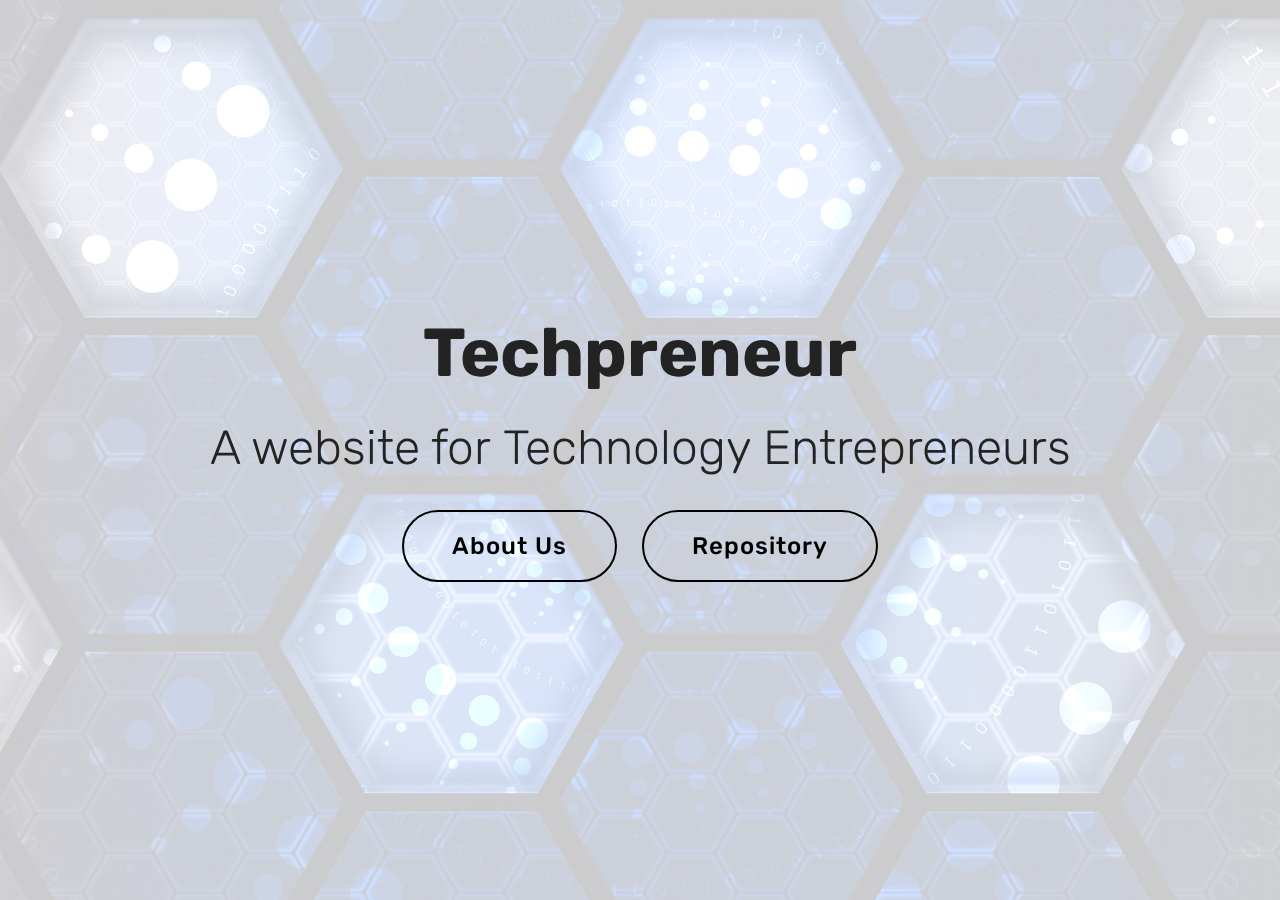
==== commit 400d9be5: "create github pages" ====
--- a/index.html
+++ b/index.html
@@ -34,7 +34,7 @@
                 <h1 class="mbr-section-title mbr-bold pb-3 mbr-fonts-style display-1">Techpreneur</h1>
                 <h3 class="mbr-section-subtitle align-center mbr-light pb-3 mbr-fonts-style display-2">A website for&nbsp;Technology Entrepreneurs</h3>
                 
-                <div class="mbr-section-btn"><a class="btn btn-md btn-black display-5" href="About Us.html">About Us</a> <a class="btn btn-md btn-black display-5" href="Repository.html#header6-h">Repository</a></div>
+                <div class="mbr-section-btn"><a class="btn btn-md btn-black-outline display-5" href="AboutUs.html">About Us</a> <a class="btn btn-md btn-black-outline display-5" href="Repository.html">Repository</a></div>
             </div>
         </div>
     </div>
@@ -42,7 +42,7 @@
 </section>
 
 
-  <section class="engine"><a href="https://mobirise.info/z">best website templates</a></section><script src="assets/web/assets/jquery/jquery.min.js"></script>
+  <section class="engine"><a href="https://mobirise.info/b">how to create a site for free</a></section><script src="assets/web/assets/jquery/jquery.min.js"></script>
   <script src="assets/popper/popper.min.js"></script>
   <script src="assets/tether/tether.min.js"></script>
   <script src="assets/bootstrap/js/bootstrap.min.js"></script>
--- a/assets/mobirise/css/mbr-additional.css
+++ b/assets/mobirise/css/mbr-additional.css
@@ -2348,8 +2348,8 @@
   }
 }
 .cid-r9xwWyGXFJ {
-  padding-top: 0px;
-  padding-bottom: 30px;
+  padding-top: 15px;
+  padding-bottom: 15px;
   background-color: #232323;
 }
 .cid-r9xwWyGXFJ h4 {
